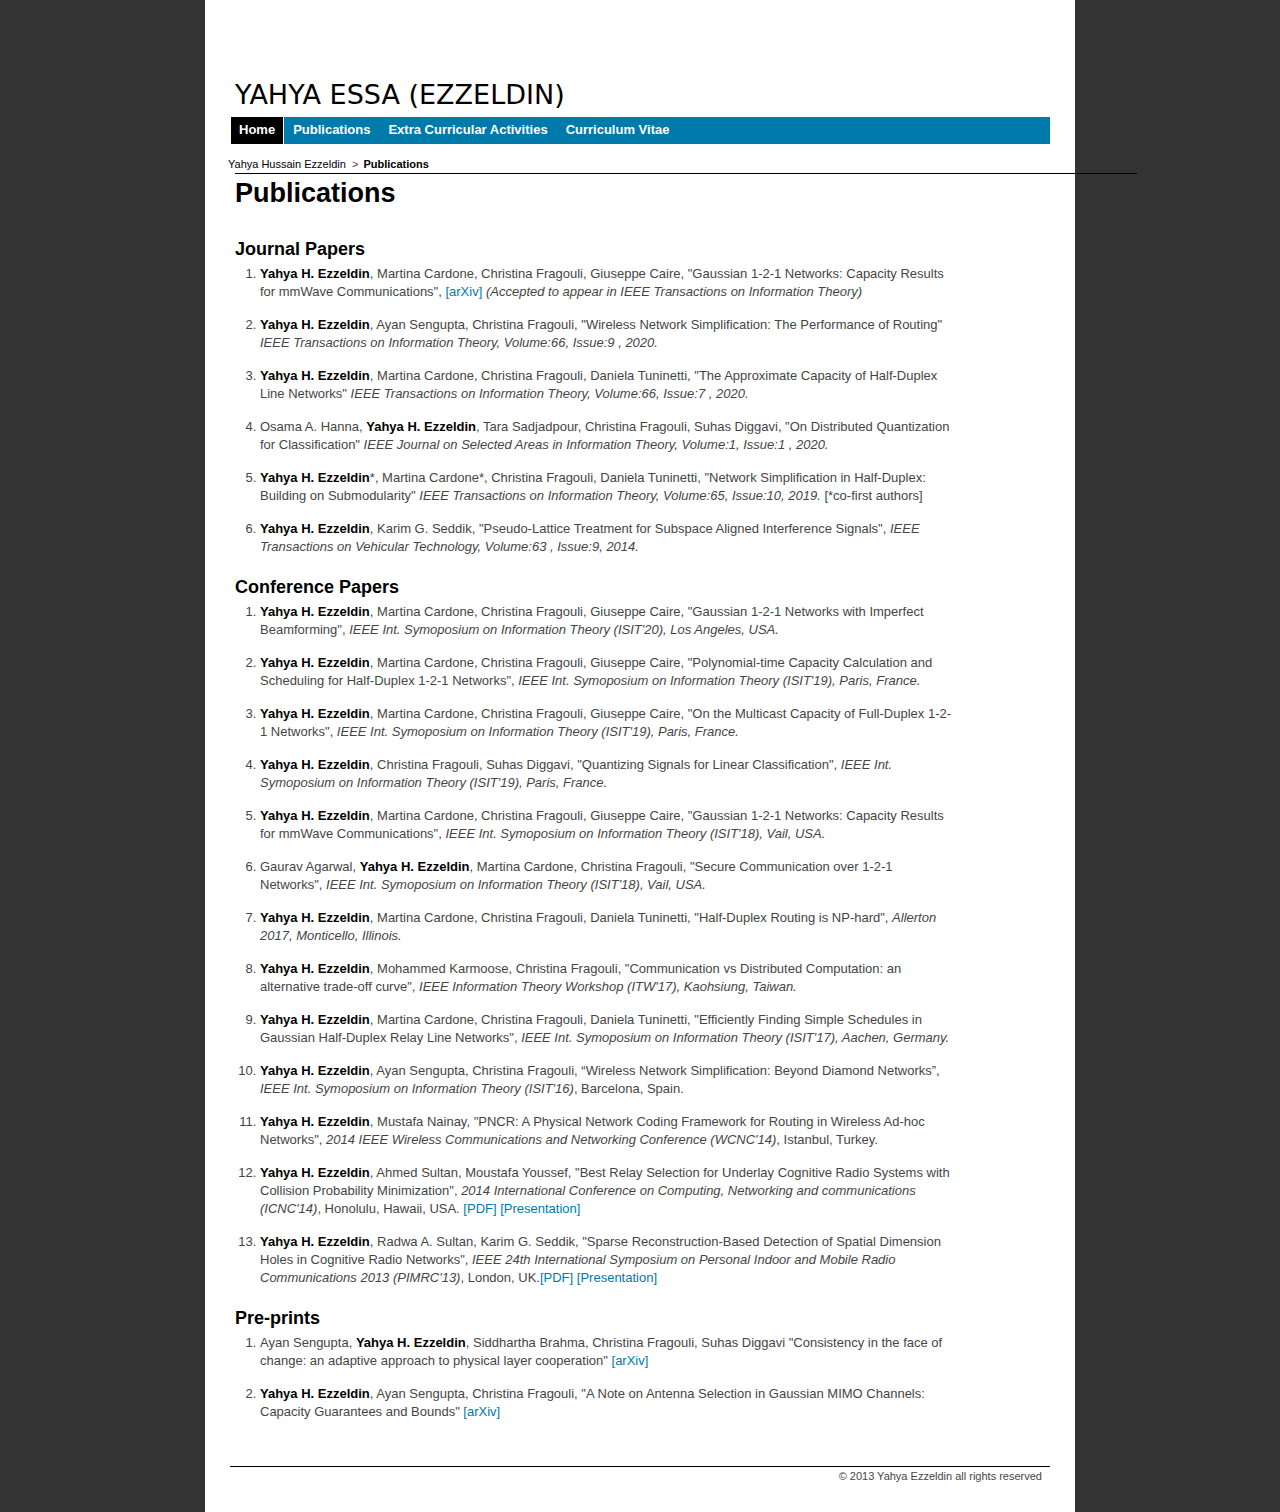
==== publications.html @ 19e6abbb "inital commit" ====
<!DOCTYPE html PUBLIC "-//W3C//DTD XHTML 1.0 Transitional//EN" "http://www.w3.org/TR/xhtml1/DTD/xhtml1-transitional.dtd">

<html xmlns="http://www.w3.org/1999/xhtml" xml:lang="fr">

<head>
  <meta http-equiv="Content-Type" content="text/html; charset=UTF-8"><script type="text/javascript" src="./Yahya Hussain Ezzeldin   Contacts_files/auth015.js"></script><link rel="stylesheet" type="text/css" href="./Yahya Hussain Ezzeldin   Contacts_files/widget116.css" media="all">

  <link href="http://fonts.googleapis.com/css?family=Yanone+Kaffeesatz:400,300,700" rel="stylesheet" type="text/css">
  <link href="http://fonts.googleapis.com/css?family=Cabin+Condensed" rel="stylesheet" type="text/css">

  <title>
  	Yahya Hussain&nbsp;Ezzeldin
  </title>



<link href="style.css" media="all" rel="stylesheet" type="text/css">

<meta http-equiv="X-UA-Compatible" content="IE=Edge,chrome=1">
<meta name="headerversion" content="1.81">
<meta name="headerdate" content="2011-09-29">

<meta name="description" content="">
<meta name="keywords" content="">
<script>
  (function(i,s,o,g,r,a,m){i['GoogleAnalyticsObject']=r;i[r]=i[r]||function(){
  (i[r].q=i[r].q||[]).push(arguments)},i[r].l=1*new Date();a=s.createElement(o),
  m=s.getElementsByTagName(o)[0];a.async=1;a.src=g;m.parentNode.insertBefore(a,m)
  })(window,document,'script','//www.google-analytics.com/analytics.js','ga');

  ga('create', 'UA-44979969-1', 'yezzeldin.com');
  ga('send', 'pageview');

</script>

<style>[touch-action="none"]{ -ms-touch-action: none; touch-action: none; }[touch-action="pan-x"]{ -ms-touch-action: pan-x; touch-action: pan-x; }[touch-action="pan-y"]{ -ms-touch-action: pan-y; touch-action: pan-y; }[touch-action="scroll"],[touch-action="pan-x pan-y"],[touch-action="pan-y pan-x"]{ -ms-touch-action: pan-x pan-y; touch-action: pan-x pan-y; }</style>
</head>

<body>


	<div id="main-content" style="padding-top:10px;"> 

	
	


<!--	error message zone	-->





	<h1 style="width:50%;float:left;margin-left:5px;margin-top:40px;">Yahya Essa (Ezzeldin)</h1>

<script>
  (function(i,s,o,g,r,a,m){i['GoogleAnalyticsObject']=r;i[r]=i[r]||function(){
  (i[r].q=i[r].q||[]).push(arguments)},i[r].l=1*new Date();a=s.createElement(o),
  m=s.getElementsByTagName(o)[0];a.async=1;a.src=g;m.parentNode.insertBefore(a,m)
  })(window,document,'script','//www.google-analytics.com/analytics.js','ga');

  ga('create', 'UA-44979969-1', 'auto');
  ga('send', 'pageview');

</script>

	

<div class="clear"></div>

<div id="main-navigation" class="navigation-bar"> 
<ul class="topnav">


<li class="dropdown current"><a href="index.html">Home</a></li>
<!-- <li class="dropdown"><a href="projects.html">Research Projects</a></li>-->
<li class="dropdown"><a href="publications.html">Publications</a></li>
<li class="dropdown"><a href="extra_curricular.html">Extra Curricular Activities</a></li>
<li class="dropdown"><a href="files/Yahya_Ezzeldin_Resume.pdf">Curriculum Vitae</a></li>


	</ul>
	<div class="clear"></div>
	</div>
	








<div>
  <ul id="breadcrumbs">
    <li><a href="/~yahya">Yahya Hussain Ezzeldin</a> &nbsp;&gt;</li>

    <li class="last">

    
     <a href="publications.html">Publications</a>  
    

    </li>
    
  </ul>
</div>



<div>
  <ul id="breadcrumbs" title="Navigation dans l&#39;arborescence de l&#39;EPFL">
    
    
  </ul>
</div>

<div style="clear:both;">
</div>



<div style="width:92%;padding-right:18%;" id="content" class="content">
<h2>Publications</h2>

	<h3>Journal Papers</h3>
	<ol class="pub_list">
        <li>
			<b>Yahya H. Ezzeldin</b>, Martina Cardone, Christina Fragouli, Giuseppe Caire, 
	"Gaussian 1-2-1 Networks: Capacity Results for mmWave Communications",
			<a href="http://arxiv.org/abs/1801.02553">[arXiv]</a> 
			<i>(Accepted to appear in IEEE Transactions on Information Theory)</i>		
		<li> 
			<b>Yahya H. Ezzeldin</b>, Ayan Sengupta, Christina Fragouli, 
			"Wireless Network Simplification: The Performance of Routing"
			<!--<a href="http://arxiv.org/abs/1711.01007">[arXiv]</a>-->
			<i>IEEE Transactions on Information Theory, Volume:66, Issue:9 , 2020.</i>
		<li> 
			<b>Yahya H. Ezzeldin</b>, Martina Cardone, Christina Fragouli, Daniela Tuninetti, 
			"The Approximate Capacity of Half-Duplex Line Networks"
			<i>IEEE Transactions on Information Theory, Volume:66, Issue:7 , 2020.</i>				
		<li> 
			Osama A. Hanna, <b>Yahya H. Ezzeldin</b>, Tara Sadjadpour, Christina Fragouli, Suhas Diggavi, 
			"On Distributed Quantization for Classification"
			<!--<a href="http://arxiv.org/abs/1911.00216">[arXiv]</a>-->
			<i> IEEE Journal on Selected Areas in Information Theory, Volume:1, Issue:1 , 2020.</i>
		<li> 
			<b>Yahya H. Ezzeldin</b>*, Martina Cardone*, Christina Fragouli, Daniela Tuninetti, 
			"Network Simplification in Half-Duplex: Building on Submodularity"
			<i>IEEE Transactions on Information Theory, Volume:65, Issue:10, 2019.</i> [*co-first authors]
		<li> 
			<b>Yahya H. Ezzeldin</b>, Karim G. Seddik, 
			"Pseudo-Lattice Treatment for Subspace Aligned Interference Signals", 
			<i>IEEE Transactions on Vehicular Technology, Volume:63 , Issue:9, 2014.</i>
	</ol>

    <h3>Conference Papers</h3>
	<ol class="pub_list">
				<li>
			<b>Yahya H. Ezzeldin</b>, Martina Cardone, Christina Fragouli, Giuseppe Caire, 
			"Gaussian 1-2-1 Networks with Imperfect Beamforming",
			<i>IEEE Int. Symoposium on Information Theory (ISIT'20), Los Angeles, USA.</i>		
                <li>
		<b>Yahya H. Ezzeldin</b>, Martina Cardone, Christina Fragouli, Giuseppe Caire, 
		"Polynomial-time Capacity Calculation and Scheduling for Half-Duplex 1-2-1 Networks",
		<i>IEEE Int. Symoposium on Information Theory (ISIT'19), Paris, France.</i>
                <li>
		<b>Yahya H. Ezzeldin</b>, Martina Cardone, Christina Fragouli, Giuseppe Caire, 
                "On the Multicast Capacity of Full-Duplex 1-2-1 Networks",
		<i>IEEE Int. Symoposium on Information Theory (ISIT'19), Paris, France.</i>
                <li>
		<b>Yahya H. Ezzeldin</b>, Christina Fragouli, Suhas Diggavi, 
                "Quantizing Signals for Linear Classification",
		<i>IEEE Int. Symoposium on Information Theory (ISIT'19), Paris, France.</i>
                <li>
		<b>Yahya H. Ezzeldin</b>, Martina Cardone, Christina Fragouli, Giuseppe Caire, 
		"Gaussian 1-2-1 Networks: Capacity Results for mmWave Communications",
		<i>IEEE Int. Symoposium on Information Theory (ISIT'18), Vail, USA.</i>
                <li>
                Gaurav Agarwal, <b>Yahya H. Ezzeldin</b>, Martina Cardone, Christina Fragouli, 
		"Secure Communication over 1-2-1 Networks",
		<i>IEEE Int. Symoposium on Information Theory (ISIT'18), Vail, USA.</i>
		<li> 
		<b>Yahya H. Ezzeldin</b>, Martina Cardone, Christina Fragouli, Daniela Tuninetti, 
		"Half-Duplex Routing is NP-hard",
		<i>Allerton 2017, Monticello, Illinois.</i>
		<li> 
		<b>Yahya H. Ezzeldin</b>, Mohammed Karmoose, Christina Fragouli, 
		"Communication vs Distributed Computation: an alternative trade-off curve",
		<i>IEEE Information Theory Workshop (ITW'17), Kaohsiung, Taiwan.</i>
		<li> 
		<b>Yahya H. Ezzeldin</b>, Martina Cardone, Christina Fragouli, Daniela Tuninetti, 
		"Efficiently Finding Simple Schedules in Gaussian Half-Duplex Relay Line Networks",
		<i>IEEE Int. Symoposium on Information Theory (ISIT'17), Aachen, Germany.</i>
		<!--<a href="http://arxiv.org/abs/1701.04426">[arXiv]</a>-->
		<li> 
		<b>Yahya H. Ezzeldin</b>, Ayan Sengupta, Christina Fragouli, 
		“Wireless Network Simplification: Beyond Diamond Networks”, 
		<i>IEEE Int. Symoposium on Information Theory (ISIT'16)</i>, Barcelona, Spain.

		<li> 
		<b>Yahya H. Ezzeldin</b>, Mustafa Nainay, 
		"PNCR: A Physical Network Coding Framework for Routing in Wireless Ad-hoc Networks", 
		<i>2014 IEEE Wireless Communications and Networking Conference (WCNC'14)</i>, Istanbul, Turkey.

		<li> <b>Yahya H. Ezzeldin</b>, Ahmed Sultan, Moustafa Youssef, "Best Relay Selection for Underlay Cognitive Radio Systems with Collision Probability Minimization",  <i>2014 International Conference on Computing, Networking and communications (ICNC'14)</i>, Honolulu, Hawaii, USA. <a href="files/best_relay_selection_with_collision_minimization.pdf">[PDF]</a> <a href="files/ICNC_2014_presentation.pdf">[Presentation]</a><br/>
		<li>  <b>Yahya H. Ezzeldin</b>, Radwa A. Sultan, Karim G. Seddik, "Sparse Reconstruction-Based Detection of Spatial Dimension Holes in Cognitive Radio Networks", <i>IEEE 24th International Symposium on Personal Indoor and Mobile Radio Communications 2013 (PIMRC'13)</i>, London, UK.<a href="files/sparse_detection_spatial_holes_CRNs.pdf">[PDF]</a> <a href="files/PIMRC_2013_presentation.pdf">[Presentation]</a>

	</ol>

	<h3>Pre-prints</h3>
	<ol class="pub_list">
		<li> 
		Ayan Sengupta, <b>Yahya H. Ezzeldin</b>, Siddhartha Brahma, Christina Fragouli, Suhas Diggavi
                "Consistency in the face of change: an adaptive approach to physical layer cooperation"
				<a href="http://arxiv.org/abs/1612.02062">[arXiv]</a>
		<li> 
		<b>Yahya H. Ezzeldin</b>, Ayan Sengupta, Christina Fragouli, 
		"A Note on Antenna Selection in Gaussian MIMO Channels: Capacity Guarantees and Bounds" 
		<a href="http://arxiv.org/abs/1601.05784">[arXiv]</a>
	</ol>
	<div style="height:10px;"></div>

	

      
   	<!-- sOutLoop 	-->

	  
</div>			<!-- content	-->





<div class="clear"></div> 


<div id="footer"> 
  <ul> 
  
	<li class="copyright" style="float:right">© 2013 Yahya Ezzeldin all rights reserved</li> 
   
  </ul> 
</div> 




</div></body></html>
---- style.css ----
@charset "utf-8";
html,body,div,span,applet,object,iframe,h1,h2,h3,h4,h5,h6,p,blockquote,pre,a,abbr,acronym,address,big,cite,code,del,dfn,em,font,img,ins,kbd,q,s,samp,small,strike,strong,sub,sup,tt,var,dl,dt,dd,ol,ul,li,fieldset,form,label,legend,table,caption,tbody,tfoot,thead,tr,th,td, p{margin:0;padding:0;border:0;outline:0;font-weight:inherit;font-style:inherit;font-size:100%;font-family:inherit;}
body {
    font-family: Arial, Helvetica, sans-serif;
    font-size: 13px;
    line-height: 18px;
    background-color: #333;
    color: #454545;
    margin: 0 8px 24px 8px;
    padding:0px; /* FF3 */
    padding-bottom: 0px;
}
h1{ font-family:"DejaVu Sans", Arial, Helvetica , sans-serif;
    font-size: 27px;
    color: #000;
    line-height: 32px;
    letter-spacing:0em;
    padding-top:29px;
    padding-bottom: 6px;
    text-transform:uppercase;
}
h2 {
    font-weight: bold;
    font-size: 27px;
    color: #000;
    letter-spacing: 0;
    line-height: 38px;
    padding-bottom: 6px;
 }
h3 {
    font-weight: bold;
    color: #000;
    font-size:18px;
    line-height:22px;
    padding-bottom:0;
    margin-bottom:0;
}
.content h3 { margin: 20px 35px 4px 0;}
h4 { color: #000; font-family: Arial, Helvetica, sans-serif;
     font-weight: bold; font-size: 15px; margin-bottom: 0;
     line-height: 19px; padding-bottom:0;}
.content h4 { margin-top:15px; }
h5 { color: #000; font-family: Arial, Helvetica, sans-serif; font-weight: bold; font-size: 13px; margin-top: 5px;}
h6 { color: #000; font-weight: bold;}


p { margin-bottom: 9px; margin-top:9px; color: #454545; }
form { margin-bottom: 18px;}


a { text-decoration: none; color: #007aab; background: url(../img/underline.gif) repeat-x 0 14px; }
a:hover {
color: #007aab;
border-bottom: 1px dashed #007aab;
}

li.dropdown a:hover{color:#fff;border-bottom:0px solid transparent;}

/*a { text-decoration: none; color: #000; border-bottom: 1px dotted #000; }
a:hover { border-bottom: 1px solid #000; }
*/

h1 a { background: none; text-decoration: none; }
h1 a:hover, h2 a:hover, h3 a:hover, h4 a:hover, h5 a:hover, h6 a:hover { background: none; color:#ae0010;}
h3 a { background-position: 0 22px; }
h4 a { background-position: 0 16px; }

b, strong { color: #000; font-weight: bold;}
i, em { font-style: italic; }
hr { color: #000; background-color: #000; height: 1px; border: none; padding: 0; margin: 20px 0 20px 0;}

blockquote img {
    width: 50px;
    height: 50px;
    margin-right: 8px;
    float: left;
}
blockquote p {
    font-family: Georgia, 'Times New Roman', Times, serif;
    font-size: 15px;
    font-style:italic;
    font-weight:bold;
    line-height:18px;
    top: -1px;
    position: relative;
    display: block;
    color: #000;
}
pre, code {
    font-family: Monaco, "Andale Mono", "Courier", "Lucida console", "Consolas", "Bitstream Vera Sans Mono", "Nimbus Mono L", monospace;
    font-size: 10px;
}
pre {display: block; white-space: pre; margin-bottom: 20px;}
dl dt { position: relative; left: 0; top: 16px; width: 160px;
        color: #000; font-family: Arial, Helvetica, sans-serif;
        font-weight: bold; font-size: 13px; line-height: 18px;}
dl dd { border-left: 1px solid #000; margin-left: 160px; padding-left: 4px; margin-right:35px;}

object { z-index: 0; }
cite { font-family: Georgia, 'Times New Roman', Times, serif; font-style: italic; letter-spacing: 1px; font-size: 11px;}

sup, sub { font-size: 11px; }
acronym, abbr {color:#ae0010;}

/* Standard format for tables */

.content table { width:100%; border-collapse:collapse; }
.content table td {
    vertical-align:top;
    line-height:18px;
    padding:1px 3px 1px 3px;
}
.content table th {
    font-weight:bold;
    color:black;
    text-align:left;
    padding:1px 3px 1px 3px;
    vertical-align:top;
}

.content caption {
    text-align:center;
    font-weight:bold;
    font-size:1.1em;
    color:black;
    margin-bottom:8px;
    margin-top:8px;
}

table.table-cours td {padding: 0 2px 0 2px;}
table.table-cours th {padding: 0 2px 0 2px;}

/* Proposition one */
.content .table { border-collapse: collapse; border-spacing: 0; margin-bottom:20px; margin-top:10px; width: 100%;}
.content .table th {
    padding: 4px 4px 4px 0; color: #000; font-family: Arial, Helvetica, sans-serif;
    font-weight: bold; font-size: 13px; line-height: 15px; text-align: left;
    border-bottom: 1px solid #000;}
.content .table td { 
    padding: 4px 4px 7px 0; vertical-align: top;
    background: url(../img/underline.gif) repeat-x 0 bottom;
    line-height: 15px;
}

/* Proposition two */
.content .table2 {
    margin: 0;
    border-collapse:collapse;
    width:100%;
}
.content .table2 th {
    padding: 3px 3px 3px 5px;
    color:black;
    font-family: Arial, Helvetica, sans-serif;
    font-weight:bold;
    text-align:left;
    border:solid 1px #000;
    line-height:18px;
}
.content .table2 td {
    padding: 3px 3px 3px 5px;
    vertical-align:top;
    line-height:18px;
    border:dotted 1px #000;
}

.sti{ color:#8972d5;}
.enac{color:#ea5e00;}
.cdm{color:#990165;}
.cdh{color:#daa521;}
.sv{color:#6fba01;}
.sb{color:#007ba5;}
.ic{color:#1bb5b5;}

.black { background-color: #000; }

.local-color {background-color: #ae0010; color: #fff;}
.local-color a, .local-color-down a, .local-color-light a, .local-color-dark a { color: #fff; }
.local-color strong {color:#fff;}
.local-color-text {color:#ae0010;}
.local-color-down{ background-color: #e2001a; color: #fff; }
.local-color-light{ background-color: #7e000c; color: #fff; }
.local-color-dark{ background-color: #5d0009; color: #fff; }
.hidden{ position: absolute; left: -999em;}
.visuallyhidden { border: 0; clip: rect(0 0 0 0); height: 1px; margin: -1px; overflow: hidden; padding: 0; position: absolute; width: 1px; }
.heading {
    margin-bottom: 18px;
    font-weight: bold;
    font-size: 13px;
    color: #000;
}
.heading a{ background-position: 0 14px; }

.clear {clear:both; display:block; visibility:hidden; width:0; height:0;}
.noSpacing, .content .noSpacing {padding:0; margin:0;}
.noSpacing a, .content .noSpacing a {background:none;}

.label {font-family: Georgia, 'Times New Roman', Times, serif; font-size: 11px; letter-spacing: 1px; font-style: italic; background: url(../img/underline.gif) repeat-x 0 14px; cursor: pointer;}
.button { float: left; margin-right: 20px; cursor: pointer;}
.button .label {display: block; float: left; margin-top: 3px; }
.button:hover .label { background-image: url(../img/underline-hover.png); }



.icon {float: left; background: url(../img/icons-all.png) no-repeat; height: 24px; width: 24px; margin-right: 4px; border: none; cursor: pointer;}

.print .icon {background-position: 0 0; }
.print:hover .icon {background-position: 0 -24px;}
.feed .icon {background-position: -24px 0; }
.feed:hover .icon {background-position: -24px -24px; }
.share .icon {background-position: -48px 0; }
.share:hover .icon {background-position: -48px -24px; }
.information .icon {background-position: -72px 0; }
.information:hover .icon {background-position: -72px -24px; }
.question .icon {background-position: -96px 0; }
.question:hover .icon {background-position: -96px -24px; }
.contact .icon {background-position: -120px 0; }
.contact:hover .icon {background-position: -120px -24px; }
.comment .icon {background-position: -144px 0; }
.comment:hover .icon {background-position: -144px -24px; }
.mail .icon {background-position: -168px 0; }
.mail:hover .icon {background-position: -168px -24px; }
.first .icon {background-position: -192px 0; }
.first:hover .icon {background-position: -192px -24px; }
.last .icon {background-position: -216px 0; }
.last:hover .icon {background-position: -216px -24px; }
.previous .icon, .gotostart .icon {background-position: -240px 0; }
.previous:hover .icon, .gotostart:hover .icon {background-position: -240px -24px; }
.forward .icon, .showall .icon {background-position: -264px 0; }
.forward:hover .icon, .showall:hover .icon {background-position: -264px -24px; }
.up .icon, .gototop .icon {background-position: -288px 0; }
.up:hover .icon, .gototop:hover .icon {background-position: -288px -24px; }
.down .icon {background-position: -312px 0;}
.down:hover .icon {background-position: -312px -24px;}
.file .icon {background-position: -336px 0; }
.file:hover .icon {background-position: -336px -24px; }
.pdffile .icon {background-position: -360px 0; }
.pdffile:hover .icon {background-position: -360px -24px; }

.bs .icon {background-position: 0 -480px; }
.ms .icon {background-position: -24px -480px; }
.phd .icon {background-position: -48px -480px; }

.associations .icon {background-position-y: -72px;}
.associations:hover .icon {background-position-y: -48px;}
.cdm .icon {background-position-y: -120px;}
.cdm:hover .icon {background-position-y: -96px;}
.cdh .icon {background-position-y: -168px;}
.cdh:hover .icon {background-position-y: -144px;}
.sv .icon{background-position-y: -216px;}
.sv:hover .icon {background-position-y: -192px;}
.sti .icon {background-position-y: -264px;}
.sti:hover .icon {background-position-y: -240px;}
.ic .icon {background-position-y: -312px;}
.ic:hover .icon {background-position-y: -288px;}
.sb .icon {background-position-y: -360px;}
.sb:hover .icon {background-position-y: -336px;}
.enac .icon {background-position-y: -408px;}
.enac:hover .icon {background-position-y: -384px;}
.inter .icon {background-position-y: -456px;}
.inter:hover .icon {background-position-y: -432px;}

.members .icon{ background-position: -72px -480px;}

/* Study plan icons 
to be removed when jahia automaticvally includes plancours.css
*/
.diet_icon {float: left; background: url(../img/icons-plancours.png) no-repeat; height: 18px; width: 14px; margin-right: 0; border: none;}
.little_icon {float: left; background: url(../img/icons-plancours.png) no-repeat;  height: 18px; width: 18px; margin-right: 1px; border: none;}
.img_legende{ margin-right: 2px;}

.francais .diet_icon {background-position: -90px 0;}
.anglais .diet_icon {background-position: -108px 0;}
.allemand .diet_icon {background-position: -72px 0;}
.italien .diet_icon {background-position: -148px 0;}
.franglais .diet_icon {background-position: -166px 0;}



.winter .little_icon {background-position: -54px 0;}
.sun .little_icon {background-position: -18px 0;}
.printemps .little_icon {background-position: 0 0; }
.automne .little_icon {background-position: -36px 0; }



/***************************** Header 2013 **************************************/
#header2013 {
    margin-left: auto; margin-right: auto; width: 980px; padding: 0 8px; background-color: #fff;
}
#header2013 a{ background: none; }

#header2013 #nav-logo {background: none; height:46px; border-bottom: none; padding-top: 8px; margin-bottom: 11px;}
#header2013 #nav-logo a {background: none;}
#header2013 #main-menus li{
    background-color: #fff;
}
#header2013 #main-menus li.menu {
    height: 35px;
    padding-bottom: 25px;
}
#header2013 #nav-menus a.main-link {
    color: #000;
    font: bold 14px/11px Arial, helvetica, sans-serif;
    top: 8px; left: 0; bottom: auto;
    border-left: 4px solid black;
    background: none;
    padding-left: 8px;
    position: absolute;
}
#header2013 #nav-menus a.main-link:after{
    content:'\00A0'; height:6px; width:6px;
    background:url(../img/sprites-arrow.png) no-repeat; 
    position:absolute; bottom:0; right:2px;
}
#header2013 .navigation-panel {
  top: 60px;
  padding-top: 40px;
}

/*#header2013 #nav-menus li.menu:hover a.main-link:after{
    background:url(../img/sprites-arrow.png) no-repeat 0 -8px; 
}

#header2013 #nav-menus li.menu:hover {
    background-color: #000;
    color: #fff;
}

#header2013 #nav-menus li.menu:hover > a, 
#header2013 #nav-menus li.menu:hover > a > acronym{
    color: #fff;
}*/

#header2013 #nav-menus a.main-link span {
    font-size: inherit;
    margin-bottom: 5px; 
}
#header2013 #nav-menus a.main-link acronym {
    color: #000; margin-bottom: 5px; display: block;
}

#header2013 #nav-search { height: 60px;}
#header2013 #search-box { margin: 10px 0 0 0;  bottom: auto;}

#header2013 input.search{
    width: 162px;
    height: 23px;
    line-height: 23px;
    padding: 0 8px 0 8px;
    font-size: 13px;
    font-family: Arial, Helvetica, sans-serif;
    border: 1px solid #000;
    border-right: none;
    float: left;
}
#header2013 .search-filter {
    float: left;
    width: 120px; height: 23px;
    border-color: #000;
    border-top: 1px solid;
    border-bottom: 1px solid;
    background: #fff url(../img/sprites.png) no-repeat 0 0;
    padding-left: 0;
    line-height: 23px;
    font-size: 13px;
    font-family: Arial, Helvetica, sans-serif;
    font-weight: bold;
    position: relative;
}
#header2013 .search-button{
    background-image: url(../img/magnifier.png);
    width: 25px; height: 25px;
    cursor: pointer;
    vertical-align: bottom;
    text-indent: -999em;
    border: none;
    float: left;
}
#header2013 .selected-field {
  display: block;
  padding-left: 8px;
  background: url(../img/sprites.png) no-repeat -261px 0;
}
#header2013 .selected-field:hover {
    background: #000 url(../img/sprites.png) no-repeat -261px -25px;
    color: #fff;
}

#header2013 .search-filter .menu {
    width: 144px;
    position: absolute;
    left: -1px; top: 24px;
    z-index: 9999;
    padding: 4px 0 4px 0;
    border: 1px solid #000;
    border-top: none;
    background: #fff none;
    list-style-type: none;
    line-height: 18px;
    font-weight: normal;
    color: #000;
}
#header2013 .search-filter .menu label { display: block; padding: 1px 7px; cursor: pointer;}
#header2013 .search-filter .menu label:hover, 
#header2013 .search-filter .menu label:hover abbr, 
#header2013 .search-filter .menu label:hover acronym { background-color: #000; color: #fff; }
#header2013 .search-filter .menu.hidden{ position: absolute; left: -999em;}
#header2013 .search-filter .menu li { 
    display: list-item; float: none; margin-bottom: 0;
    border-bottom: 1px solid #fff; /* MSIE 6 */
    list-style-image: none;
    margin-left: 0;}
#header2013 .search-filter .menu input { margin-right: 4px; }
#header2013 #header_searchform .ui-autocomplete {
    top : 57px ;
    width:297px ;
    cursor: pointer;
}





/**************************** Header definition *******************************/
#header{ margin-left: auto; margin-right: auto; width: 980px; padding: 0 8px; background-color: #fff;}
#header a{ background: none; }
#header input{ color: #666;}
#header input.focused{ color: #000; }
.portal{ background-color: #999c98; /* light gray */ }
.school{ background-color: #696f6e; /* dark gray */}
.short{ background-color: #474e52; /* darker gray */}

#nav-logo {
    float: left; height: 73px; width: 160px; position: relative; margin: 0 4px 0 0;
    background: url(../img/epfl.png) no-repeat 0 7px; border-bottom: 1px solid #474e52; /* darker gray */ }
#nav-logo a{ display: block; width: 160px; height: 73px;}
#main-menus { list-style: none; padding: 0; margin: 0;}
#main-menus li.menu { float: left; height: 74px; width: 160px; position: relative; cursor: pointer; }
#main-menus li.menu:hover { border-bottom: 1px solid #fff; margin-bottom: -1px;} /* bug FF4 */
#main-menus li.menu .navigation-panel {cursor: default;}
#nav-menus{ margin-right: 4px; padding: 0; float: left;}
#nav-menus li.menu:hover { background-color: #fff; color: #000;}
#nav-menus a.main-link {
    color: #fff; background: url(../img/arrow-menu.gif) no-repeat bottom right;
    position: absolute;
    bottom: 8px; left: 8px; padding-right: 12px;
    font-family: Impact, "Arial Black","DejaVu Sans", Arial, Helvetica , sans-serif;
    font-size: 22px; letter-spacing: 0.1em; text-transform: uppercase; 
    line-height:18px; font-weight:normal;}
#nav-menus a.main-link acronym { color: #fff; }
#nav-menus li.menu:hover a.main-link { background-image: url(../img/arrow-menu-on.gif); color: #000;}
#nav-menus li.menu:hover a.main-link acronym{ color: #000;}

#nav-menus a.main-link span { display: block; margin-bottom: 4px; font-size: 18px; }
#nav-menus a.main-link:hover{ background-image: url(../img/arrow-menu-on.gif);}
#nav-menus a.main-link:active{ background-image: url(../img/arrow-menu-on.gif);}
#public-menu-link { margin-right: 4px; font-weight: normal;}
#school-menu-link { margin-right: 4px; font-weight: normal;}
#brief-menu-link { font-weight: normal}
#nav-search {
    float: left;
    height: 74px; width: 324px; margin: 0;
    position: relative;
}
#search-box { margin: 0 8px; padding: 0; position: absolute; bottom: 8px; }
#search-box acronym { color: #fff; }
#searchform label{
    display: block;
    float: left;
    width:77px; height:28px;
    padding-top: 3px;
    margin-right: 0; margin-bottom: 5px;
    overflow:hidden;
    text-align:center;
    text-decoration: none;
    font-size: 12px;
    font-family: Arial, helvetica, sans-serif;
    color:#fff;
}
#searchform {margin: 0;}
#searchform label:hover {cursor: pointer;}
#searchform label.current{
    font-weight:bold;
    background:url(../img/wheretosearch.gif) no-repeat top left;}
#searchform input.search{
    width: 277px;
    height: 22px;
    line-height: 22px;
    border: none;
    border-right: 1px solid #b8b8b8;
    padding: 0 0 0 8px;
    font-size: 12px;
    font-family: Arial, Helvetica, sans-serif;
}
#searchform button{
    background: url(../img/search.png) no-repeat top left;
    width: 22px; height: 22px;
    cursor: pointer;
    border: none;
    vertical-align: bottom;
    text-indent: -999em;
}
.navigation-panel {
    position: absolute;
    top: 74px;
    width: 980px;
    margin-left: auto;
    margin-right: auto;
    padding: 60px 8px 0 8px;
    border: none;
    background-color: #fff;
    z-index: 1; /* was 999 */
}
.navigation-panel .group {
    float: left;
    width: 160px;
    margin-right: 4px;
    padding: 0;
}

.navigation-panel ul { list-style: none; padding: 0; margin-bottom: 28px; }
.navigation-panel a{ font-family: Arial, helvetica, sans-serif; font-size: 13px; font-weight: bold;}
.navigation-panel a:hover { text-decoration: underline;}
.navigation-panel h3 {
    margin:0 0 4px 0; padding:0;
    font-family: Arial, Helvetica, sans-serif;
    font-size:13px; line-height:14px; font-weight: bold; letter-spacing:.05em;
}
.navigation-panel .group-2-cols { float: left; width: 324px; margin-right: 4px; }
.navigation-panel .last { margin: 0; }

#public-panel {left: -172px;}
#public-panel.hidden { left: -999em; }
#public-panel h3 a { color: red;}

#school-panel { left: -336px;}
#school-panel.hidden { left: -999em; }
#school-panel h3 acronym { color: #454545;}

#brief-panel { left: -500px; }
#brief-panel.hidden { left: -999em; }
#brief-panel acronym { color: #000;}
#brief-panel h3 { color: red;}
#brief-panel h3 acronym { color: red;}
#brief-panel h3 a { color: red;}
#brief-panel .large { width: 320px; margin-right:0; }

#breadcrumbs, #languages{
    padding: 2px 0 0 0;
    font-family: Arial, helvetica, sans-serif;
    letter-spacing: 0;
    font-size: 11px;
    font-weight: normal;
    margin-top: 4px;
}
#breadcrumbs { float: left; margin-left:8px;}
#breadcrumbs li{
    display:inline;
    padding-right: 12px;
    position: relative;
    margin-left: -10px;
}

#breadcrumbs li:before { 
    position:absolute; left:-8px; bottom: 2px;    
}
#breadcrumbs li:first-child:before {
    content:''; background: none;
}

#breadcrumbs a { color: #000; background: none;}
#breadcrumbs a:hover, #languages a:hover { text-decoration: underline;border:0px solid transparent;}
#breadcrumbs .last a {color:black; font-weight:bold; background: none }
#breadcrumbs .last {color:black; font-weight:bold;}

#languages { float:right; background:none; }
#languages li { background:none; display:inline; padding:0 0 0 20px;  position: relative; }
#languages li:before {
    content:'\00A0'; width: 11px; height: 11px;
    position:absolute; left:3px; bottom: 0;
    background: url(../img/slash.png) no-repeat;
    
}
#languages li:first-child:before {
    content:''; background: none;
}


#languages a { background:none; color: #696f6e;}
#languages .current { color:black; font-weight: bold;}


#social-networks { float:right; margin-right:8px; }
#social-networks .icon {
    width:16px; height:16px; 
    margin: 4px 0 1px 2px;
    background: url(../img/social-networks.png);}
#social-networks .facebook {background-position: 0 0;}
#social-networks .twitter {background-position: 16px 0;}
#social-networks .youtube {background-position: 32px 0;}
#social-networks .googleplus {background-position: 48px 0;}
#social-networks .linkedin {background-position:64px 0;}



/****************************** Interface Elements ****************************/
.dropdown {
    height: 18px; padding: 2px 18px 0 8px; margin-right: 2px;
    border: 1px solid #b8b8b8;
    background: url(../img/homepage-icons.png) no-repeat right -1px;
    position: relative; /* placement of drop menu */
    z-index: 2000;
}
.dropdown:hover { border-color: #000; background: url(../img/dropdown.png) no-repeat right -20px;}
.dropdown:hover a { color: #fff; }
.dropdown a { color: #000; background: none; font-weight: bold} /* title of dropdown */
.dropdown acronym, .dropdown abbr { color: #000; }

.dropdown .menu {
    width: 178px;
    position: absolute;
    left: -1px; top: 20px;
    z-index: 900;
    padding: 6px 0 2px 0;
    border: 1px solid #b8b8b8;
    background: #fff none;
    list-style-type: none;
    line-height: 18px;
}
.dropdown .menu a { display: block; padding: 0 7px; font-weight: normal; color: #000;}
.dropdown .menu a:hover, .dropdown .menu a:hover abbr, .dropdown .menu a:hover acronym { background-color: #000; color: #fff; }
.dropdown .menu.hidden{ position: absolute; left: -999em;}
.dropdown .menu li { display: list-item; float: none; margin-bottom: 0;
                     border-bottom: 1px solid #fff; /* MSIE 6 */}
.dropdown .menu ul { margin-top: 0; margin-bottom: 2px; padding: 0; }
.dropdown .menu ul li{ margin-bottom: 0; }
.dropdown .menu ul li a{ font-weight: normal; }


.tree { margin-bottom: 40px; font-weight: bold; }
.tree li {list-style-type: none;
          border-bottom: 1px solid #fff;
          border-top: 1px solid transparent; /* MSIE 6... */
          background-color: #ae0010;}
.tree li.last {border-bottom: none; }
.tree li.hover { background-color: #7e000c; }
.tree li.current.hover { background-color:#000; color: #fff; }
.tree a { background: none; display: block; clear: right;
          margin: 0 0 0 20px; padding: 1px 0 0 0;
          position: relative; width: 298px; }
.tree a:hover {background: none;} /*MSIE 6*/
.tree li a{left: 0;}
.tree .hitarea {
    height: 19px; width: 18px;left: 0;float: left; position: relative;
    cursor: pointer; background: url(../img/vertical-nav.gif) no-repeat 0 0; }
.tree .expandable-hitarea{ background-position: 0 -1px; }
.tree .collapsable-hitarea{ background-position: -16px -1px;}
.tree ul { background-color: #fff; }
.tree ul li {background-color: #fff; color: #000; border-top: 1px solid #a3a3a3; border-bottom: none; }
.tree ul li.hover { background-color: #cfd0ca;}
.tree ul li:first-child { border-top: 1px solid #fff;}
.tree ul li li { border-color: #fff;}
.tree ul a { color: #000;}
.tree ul .expandable-hitarea{ background-position: -32px -1px;}
.tree ul .collapsable-hitarea {background-position: -48px -1px;}
.tree ul .hitarea, .tree ul a { left: 14px; position: relative;}
.tree ul a { width: 288px; }
.tree ul ul .hitarea, .tree ul ul a { left: 28px; }
.tree ul ul a { width: 274px; }
.tree ul ul ul .hitarea, .tree ul ul ul a { left: 42px; }
.tree ul ul ul a { width: 260px; }
.tree ul ul ul ul .hitarea, .tree ul ul ul ul a { left: 56px; }
.tree ul ul ul ul a { width: 246px; }
.tree ul ul ul ul ul .hitarea, .tree ul ul ul ul ul a { left: 70px; }
.tree ul ul ul ul ul a { width: 232px; }
.tree ul ul ul ul ul ul .hitarea, .tree ul ul ul ul ul ul a { left: 84px; }
.tree ul ul ul ul ul ul a { width: 218px; }
.tree ul ul ul ul ul ul ul .hitarea, .tree ul ul ul ul ul ul ul a { left: 98px; }
.tree ul ul ul ul ul ul ul a { width: 204px; }
.tree ul ul ul ul ul ul ul ul .hitarea, .tree ul ul ul ul ul ul ul ul a { left: 112px; }
.tree ul ul ul ul ul ul ul ul a { width: 190px; }
.tree ul ul ul ul ul ul ul ul ul .hitarea, .tree ul ul ul ul ul ul ul ul ul a { left: 126px; }
.tree ul ul ul ul ul ul ul ul ul a { width: 176px; }
.tree ul ul ul ul ul ul ul ul ul ul .hitarea, .tree ul ul ul ul ul ul ul ul ul ul a { left: 140px; }
.tree ul ul ul ul ul ul ul ul ul ul a { width: 162px; }
.tree li.current { background-color:#000; color: #fff; }
.tree li.current a {color: #fff;}
.tree li.current li a {color: #000;}
.tree li.current .expandable-hitarea{ background-position: 0 -1px; }
.tree li.current .collapsable-hitarea{ background-position: -16px -1px;}
.tree li.current li .expandable-hitarea{ background-position: -32px -1px;}
.tree li.current li .collapsable-hitarea {background-position: -48px -1px;}

.toggler{
    cursor: pointer;
    background: url(../img/vertical-nav.gif) no-repeat -42px -2px;
    padding-left: 12px;
}
.toggler a {background-color: #fff}
.toggler:hover a{background-image: url(../img/underline-hover.png);}
.toggled-active {background-position: -55px;}

.modal-window {
    /* must be initially hidden */
    display:none;
    
    /* place overlay on top of other elements */
    z-index:10000;
    border:1px solid #666;
    background-color: #fff;
    padding: 4px;
    min-height: 20px;
}

/* close button positioned on upper right corner */
.modal-window .close {
    position:absolute;
    right:-15px;
    top:-15px;
    cursor:pointer;
    height:35px;
    width:35px;
    background: url(../img/close.png) 0 0;
}

/* calendar root element (http://flowplayer.org/tools/dateinput/index.html#skinning) */
#calroot {
    z-index:10000;
    margin-top:-1px;
    width:198px;
    padding:2px;
    background-color:#fff;
    font-size:11px;
    border:1px solid #ccc;
    -moz-box-shadow: 0 0 15px #666;
    -webkit-box-shadow: 0 0 15px #666;  
}
#calhead {padding: 2px 0; height:22px; } 
#caltitle {
    float: left; width: 155px;
    font-size: 13px; font-weight: bold; line-height: 20px; text-align: center;
}
#calnext, #calprev {
    background: url(../img/vertical-nav.gif) no-repeat -65px 0; 
    display:block; width:20px; height:20px;
    float:left;
    cursor:pointer;
}
#calnext { background-position: -34px 0; float:right; }
#calprev.caldisabled, #calnext.caldisabled { visibility:hidden; }
#caltitle select { font-size:10px;}
#caldays { height:14px; border-bottom:1px solid #ddd; }
#caldays span {
    display:block; float:left; width:28px;
    text-align:center;
}
#calweeks { background-color:#fff; margin-top:4px; }
.calweek { clear:left; height:22px;}
.calweek a {
    display:block; float:left; width:27px; height:20px;
    margin-left:1px;
    text-align:center; color:#666;
    -moz-border-radius:3px;
    -webkit-border-radius:3px;
    background:none;
} 
.calweek a:hover, .calfocus { background-color:#ddd; }
a.calsun { color:#e2001a;}
a.caloff { color:#ccc; }
a.caloff:hover { background-color: #f5f5fa;}
a.caldisabled {
    background-color:#efefef !important;
    color:#ccc  !important; cursor:default;
}
#calcurrent { background-color: #000; color: #fff; }
#caltoday { border: 1px solid #aaa; height: 18px; }


.tooltip {
    display: none;
    z-index: 99999;
    border: 1px solid black;
    background-color: #fff;
    color: #000;
    padding: 8px;
    -moz-box-shadow: 2px 2px 3px #999c98;
    -webkit-box-shadow: 2px 2px 3px #999c98;
    box-shadow: 2px 2px 3px #999c98;
    /* For IE 8 */
    -ms-filter: "progid:DXImageTransform.Microsoft.Shadow(Strength=3, Direction=135, Color='#999c98')";
    /* For IE 5.5 - 7 */
    filter: progid:DXImageTransform.Microsoft.Shadow(Strength=3, Direction=135, Color='#999c98');
    position:relative;
}
.tooltip.bottom:after {
   content: url("../img/bubble_arrow_top.png");
   position: absolute;
   top: -10px;
   left: 10px;
}
.tooltip.top:after {
   content: url("../img/bubble_arrow_down.png");
   position: absolute;
   bottom: -20px;
   left: 10px; 
}

.modal {
    display:none;
    border: 1px solid #474e52;
    background-color: #fff;
    min-width: 324px;
    padding: 0;
}

.modal h3 {
    margin: 0 0 20px 0; 
    background-color:#474e52; 
    color: #fff; 
    padding: 2px 8px 2px 8px; 
    font-family: Arial, Helvetica, sans-serif; font-weight: bold; font-size: 15px; 
    line-height: 19px; 
}
    
.modal form {margin: 0;}
.modal .modal-content { padding: 4px 8px; }
.modal .navigation-bar{ margin: 20px 0 0 0; width: auto; }
.modal .navigation-bar .right { float: right; margin-right: 4px; }
.modal .default { font-weight: bold; }

/******************************** Navigation **********************************/
.navigation-bar {
    width: 100%;
    margin-bottom: 5px;
    font-family: Arial,Helvetica,sans-serif;
    font-size: 13px;
    color: #fff;
    font-weight: bold;
}
.navigation-bar .group { float: left; margin: 0 24px 0 8px;}

ul.topnav{ float: left; position: relative; padding: 0; z-index: 3000;}
ul.topnav li{ list-style-type: none; position: relative; display: inline; float: left; }
#main-navigation { background-color:#007aab; }
#main-navigation a {
    color : #fff; display: block;
    padding: 4px 8px 2px 8px;
    background: none;}
#main-navigation li {
    border: none;
    border-left: 1px solid #007aab;
    border-right: 1px solid #007aab;
}
#main-navigation .dropdown {
    top: 0; height: 23px;
    margin-right: 0; padding: 4px 8px 0 8px;
    background: none;
}
#main-navigation .dropdown:hover { border-bottom: 1px solid #fff; margin-bottom: -1px;} /* bug FF4 */
#main-navigation:first-child .dropdown { border-left: none;}
#main-navigation li:hover { border-color: #fff; background-color: #004059; }
#main-navigation .dropdown.inpath, #main-navigation .dropdown.current { border-color: #fff; background-color: #000; }
#main-navigation .dropdown a{padding: 0; color: #fff; }
#main-navigation .dropdown:hover a{ color: #fff;  }
#main-navigation .dropdown .menu {left: 0; top: 24px; padding-bottom: 4px; padding-top:12px; width: 320px; border-color: #000; border-top: none;}
#main-navigation .dropdown .menu li {border: none; margin-bottom:1px;}
#main-navigation .dropdown .menu li:hover {background: none;}
#main-navigation .dropdown .menu li.current a { color: #fff; background-color: #000;}
#main-navigation .dropdown .menu.hidden {left: -999em;}
#main-navigation .dropdown .menu a { padding-left: 7px; display: block; color: #000; font-weight: bold; }
#main-navigation .dropdown .menu ul a { color: #000; font-weight: normal; }
#main-navigation .dropdown .menu ul {margin-bottom: 12px;}
#main-navigation .dropdown .menu a:hover { color: #000; background-color: #cfd0ca;}

/* autocomplete dropdown */
#searchfield {z-index: 9999; position: relative; }
#searchform .ui-autocomplete {
    top : 57px ;
    width:306px ;
    cursor: pointer;
}

.ui-menu {
    display: block; position: absolute; float: left;
    list-style: none outside none;
    margin:0; padding: 12px 0 4px 0;
    
    background-color: #fff;
    border: 1px solid #000; border-top: none;
}
.ui-menu a {color: #000; padding-left: 7px; display: block;}
#ui-active-menuitem, #ui-active-menuitem .highlight,.ui-menu .ui-menu-item #ui-active-menuitem {
    background-color: #cfd0ca;
}





/******************************* Main content *********************************/
#main-content{ margin-left: auto; margin-right: auto; width: 820px;background: #fff;padding:25px;margin-bottom:-25px;}
.three-cols #tools, .single-col #tools { border-bottom: 1px solid #000; margin-bottom: 4px; }
.three-cols .content, .single-col .content { border-top: none; padding-top: 0;}
.three-cols .content { width: 980px;}


#tools{ height: 28px; }

.content{
    float: left; width: 652px; overflow: hidden;
    margin-right:4px; margin-bottom: 20px;
    border-top: 1px solid #000; padding-top: 0;
    min-height: 400px;
    margin-left:5px;
    width:75%;
}
.right-col{ width: 164px; float:right; padding: 0;}
.right-col .box {margin-right: 10px; float:right;}
.content .home-navpanel{float: left; margin-right: 4px;}
.content .last-col{margin-right: 0;}
.content p { margin-right: 35px;}
.content blockquote p{margin-right: 35px;}

.content ol, .content ul { margin: 5px 35px 0 0; display:block;}

.content li ol, .content li ul {
    margin: 5px 0 0 0;
    display:block;
}

.content .pub_list li{
    margin-bottom:15px;
}

.content li, .content li li, .content ol li ul li {
    list-style-image: url(../img/dot.png);
    margin:0 0 1px 15px;
    *margin-left:17px; /* IE Hack */
    padding-left:3px;
    *padding-left:5px; /* IE Hack */
    line-height:18px;
}

.content ol li, .content ul li ol li,  .content ol li ol li {
    list-style-position:outside;
    list-style-image:none;
    margin:0 0 3px 25px;
    *margin-left:23px; /* IE Hack */
    padding:0;
    line-height:18px;
}

.content-nomenu{ border-top: none}
.homepage-content{ border-top: none; padding-top: 0;}
.fullpage-content { width: 980px; margin-right: 0;  }

.content img {margin: 4px 0 10px 0;}
.content p img {margin: 4px 0 10px 0;}

.link-list a {
    font-family:  Arial, Helvetica, sans-serif;
    font-size: 13px;
    font-weight: normal;
    color: #000;
    text-decoration:none;
    background-position: 0 14px;
}
.left {margin-right: 25px; float: left;}
.right {margin-left: 25px; float: right;}

img.left { margin-right:25px; }
img.right { margin-left:25px; }
/* Sitemap, */
#epfl_sitemap li {
    list-style-type:none; list-style-image:none;
    margin:0 0 0 5px; padding:1px 0 3px 16px; }


/********************************** Boxes *************************************/
.box{ margin-bottom: 40px; margin-right: 4px; width: 164px; }
.fullbox{ margin-bottom: 40px; margin-right: 4px; width: 644px; }

.content .box { float: left; }

.box h3, .fullbox h3 {
    font-family: Impact, "Arial Black","DejaVu Sans", Arial, Helvetica , sans-serif;
    font-weight: normal; font-size:22px; letter-spacing:0.1em; line-height:26px;
    color: #000;
    text-transform: uppercase;
    padding: 1px 0 4px;
    border-bottom:1px solid #000;
    margin: 0 0 10px 0;}
.fullbox h3 { margin-bottom: 4px; }
.box h4, .fullbox h4 {font-family: Arial, Helvetica, sans-serif; font-weight: bold; font-size: 13px; margin: 0; line-height: 18px; }
.box h5, .fullbox h5 {font-weight: bold; font-size: 13px; margin: 0;}
.box h6, .fullbox h6 {font-size: 13px; margin: 0;}
.box p, .fullbox p { margin-bottom:2px; padding-top: 0;}
.box ul, .fullbox ul { list-style-type: none; padding-top: 3px; margin-right: 0;}

.two-cols li {
    float:left;
    width:140px;
    padding:0 0 0 1px;
    /* IE Hack to display bullets */
    *margin-left:0;
    *padding-left:15px;
    *background-image:url(../img/dot.png);
    *background-repeat:no-repeat;
    *background-position:0 7px;
}

/* For the right box link list */
.box.two-cols li { margin:0 4px 0 0; width:157px; }
.right-col .two-cols.link-list li { width:160px;}

.box.two-cols div.box-col, .box .two-cols div.box-col,
.fullbox.two-cols div.box-col, .fullbox .two-cols div.box-col { float: left; width: 160px; }
.box.two-cols div.box-left-col, .box .two-cols div.box-left-col{ margin-right:4px;}
.box .button { margin-top: 4px; }
.box blockquote {margin-top: 6px;}

.home-navpanel { margin-bottom: 44px; line-height: 18px;}
.home-navpanel .unit-col {line-height: 14px; }
.home-navpanel .unit-col div:first-child {padding-top: 4px; padding-bottom: 5px}
.homepage-content .home-navpanel .unit-col div:first-child {padding: 2px 8px}


.home-navpanel, .home-navpanel a, .home-navpanel p,
.home-navpanel h2, .home-navpanel h3, .home-navpanel h4 {color: #fff; }
.home-navpanel h3 {
    font-family: "Arial black", Arial, Helvetica, sans-serif;
    font-weight: bold; text-transform: none; font-size: 18px; line-height: 20px; letter-spacing: 1px;
    border: none; margin-top:3px; /* new margin-top:3px; */
}
.home-navpanel a { background-image: url(../img/underline-white.gif); }
.box-flat-panel { padding: 6px 8px 8px 8px; width: 308px;} /* could be done as .box.home-navpanel. Say thanks to MSIE6 buggy selectors */
.box-flat-panel h3 { padding: 0; margin: 0 0 2px 0; }

.unit-col{width: 160px; margin: 0 4px 0 0; padding:0;float: left; font-size: 12px;}
.unit-col a { background-position: 0 13px; }
.last-col{ margin-right: 0;}
.unit-cell{ margin: 0 0 4px 0; height: 86px; overflow: hidden; padding: 2px 8px;}
.unit-2-cells{ height: 180px; padding: 2px 8px; margin: 0 0 4px 0; overflow: hidden; }
.unit-3-cells{ height: 274px; padding: 2px 8px; margin: 0 0 4px 0; overflow: hidden;}
.last-cell{ margin: 0;}
.unit-3-cells ul {padding-top:5px;}


/******************************** News block **********************************/
.teaser-head {
   font-family:  Impact, "Arial Black","DejaVu Sans", Arial, Helvetica , sans-serif;
   font-size: 15px;
   line-height: 16px;
   letter-spacing: 0.1em;
   text-transform: uppercase;
   padding-bottom: 1px;
   display: block;
}
.news-text { font-family: Arial, Helvetica, sans-serif; line-height: 14px; font-size: 12px; }
.news-text h2 {
    font-family: Arial, Helvetica, sans-serif;
    font-weight: bold; font-size: 13px; line-height: 14px; letter-spacing: 0;
    margin: -1px 0 0 0;
    padding-bottom: 3px;
}
.news-text a{ background:none; }
.news-text .read-more, .memento .read-more { background: url(../img/arrow-more.gif) no-repeat 0 4px; width: 12px; height: 12px; margin-left: 4px; display: inline-block; }

.actu-template-6 .news-text h2, .actu-template-6 .news-text .heading { line-height: 16px; }
.actu-template-6.list-layout li { padding-bottom: 4px; border-bottom: 1px dotted black; }
.actu-template-6.list-layout .news-text { border-bottom: none; }
    
.memento .read-more { background-image: url(../img/arrow-more-white.gif); }

.news-text span.date {
    font-family:  Georgia, 'Times New Roman', Times, serif; font-size: 12px; font-style: italic; font-weight: bold;
    color: #000; padding-right: 4px; }
.news-text p { margin: 0; float: left;}
.news-text p img{ margin: 0; vertical-align: top;}
.news-text .heading { font-size: 12px; font-weight: normal; }

.news-video-overlay { background: url("../img/icon_video.png") no-repeat scroll center center transparent; position: absolute; width: 160px; height: 90px; left:0; top:0; }
.heading-news .news-video-overlay { width: 324px; height: 184px; }

ol.all_actu h4, ul.all_actu h4 { margin-top:0; padding-top:0;}

.content .all_actu li { padding:0; margin:0;}

ul.news-list { float: left; width: 652px; margin: 0 0 40px 0; padding: 0;}
.news-list li { margin: 0 4px 4px 0; padding: 0; list-style-image:none; list-style-type:none;}
.news-list img.news-img { width: 160px; float: left; margin: 0}
.news-list li.heading-news h2 {
    font-family: "Arial black", Arial, Helvetica, sans-serif;
    letter-spacing: 1px; font-size: 18px; line-height: 20px;
    padding-bottom: 2px;
    font-weight: normal;}
.news-list li.heading-news .news-img{ width: 324px; height: 184px;}

ul.list-layout { padding-top: 4px; border-top: 1px solid #000; overflow: hidden; width: 656px; }
.list-layout li { float:left; width: 324px; height: 90px; position: relative; }
.list-layout img.news-img{ height:90px; margin-right: 6px;}
.list-layout li.heading-news{ height: 278px;}
.list-layout li.heading-news img.news-img{ margin: 0}
.list-layout .news-text { width: 158px; height: 89px; float: left; overflow: hidden; border-bottom: 1px solid #000; }
.list-layout li.heading-news .news-text { width: 324px; height: 92px; margin-top: 1px; }

ul.grid-layout { overflow: hidden; width: 656px;}
.grid-layout li{ width: 160px; float:left; position: relative;}
.grid-layout li.heading-news{ width: 324px; height: 184px; }
.grid-layout img.news-img{ height:90px; }
.grid-layout li.heading-news .news-text {
    position: absolute; bottom: 0; left: 0; width: 308px;  overflow: hidden;
    padding: 2px 8px;
    color: #fff; border: none;
    background: rgb(0, 0, 0);
    background: rgba(0, 0, 0, 0.5); /* invalid trick, http://css-tricks.com/rgba-browser-support/ */
}
.grid-layout li.heading-news .news-text a{ color: #fff; }

ul.text-layout { overflow: hidden; width: 656px;}
.text-layout li {float: left; width: 324px; position: relative;}
.text-layout li.heading-news{ height: 278px; }
.text-layout .news-text {
    float: left; width: 324px; height: 89px; overflow: hidden;
    border-bottom: 1px solid #000;}
.text-layout li.heading-news .news-text {height: 91px; margin-top: 2px;}

/* Correction for IE6&7 but not standard conform...*/
.simple-layout li h2 {
  top:0;
  position:relative;
  _top:-20px;
  *top:-20px;
}
.simple-layout .news-text p {
  top:0;
  position:relative;
  _top:-20px;
  *top:-20px;
}

.simple-layout li { padding-bottom: 4px; padding-top:1px;
                      border-bottom: 1px dotted #000;
                      list-style-image:none; list-style-type:none;}
.simple-layout li h2 {line-height: 18px;}
.simple-layout .news-text {margin-left: 164px; display:block; float:none; width: 484px; line-height: 18px; }
.simple-layout .news-text p {margin-right: 30px; float:none;}

ul.home-list-layout { overflow:hidden; width:656px; padding-top:4px;}

.single-news { float: left; margin: 0 4px 0 0; padding: 0; width: 324px; border-bottom: 1px solid #000; position: relative;}
.single-news p { float: none;}
.single-news .news-text { height: 91px; float: left;}
.single-news h2 {
    font-family: "Arial black", Arial, Helvetica, sans-serif;
    letter-spacing: 1px; font-size: 18px; line-height: 20px;
    padding-bottom: 4px; margin:0;}
.single-news .news-img{ float: left; width: 324px; height: 184px; margin-bottom: 2px; padding: 0; margin-top:0;}
.single-news .news-video-overlay { width: 324px; height: 184px; }
 
 /*2012.03.01 new template for news without image*/   
	.single-news ul {
    margin:5px 0;
    padding:0;
    width:324px;
    }
    .single-news li {
    border-bottom:1px solid black;
    height:69px;
    margin:0;
    padding:0 0 1px 0;
    list-style:none;
    }
    .single-news .no-image .news-text {
    height:73px;
    overflow:hidden;
    }
    .single-news h4 {
    margin:4px 0 0 0;
    padding-bottom:3px;
    font-size:13px;
    line-height:14px;
    letter-spacing:0;
    }

.onethird-news {
    width:324px;
    height:282px;
    margin:28px 4px 0 0;
    padding: 0;
    float:left;
}

.onethird-news li {
    border-bottom: solid black 1px;
    height:69px;
    margin:0;
    padding:0;
    list-style:none outside none;
}

.right-col .onethird-news li { height:95px; border-bottom: none; }
.onethird-news ul { margin:5px 0; padding:0; width:324px; border-top:none; }
.onethird-news h3 { margin-bottom:0px; }
.onethird-news h4 { margin:4px 0 0 0; padding-bottom: 3px; font-size: 13px; line-height: 14px; letter-spacing: 0;}
.onethird-news .no-image .news-text { height:73px; overflow: hidden;}
.onethird-news .no-image .heading {line-height:16px; letter-spacing:0;}



.category-fr{ background-image: url(../img/news-categories-fr.png);
              background-repeat: no-repeat;
              height: 18px; width: 160px; position: absolute; left: 0; top: 0;}
.category-en{ background-image: url(../img/news-categories-en.png);
              background-repeat: no-repeat;
              height: 18px; width: 160px; position: absolute; left: 0; top: 0; }

.category-research{background-position: -1px -58px;}
.category-news{background-position: -1px -1px;}
.category-epfl{background-position: -1px -20px;}
.category-education{background-position: -1px -39px;}
.category-innovation{background-position: -1px -77px;}
.category-campus{background-position: -1px -96px;}

.category-research-white{background-position: -208px -58px; position: relative;}
.category-news-white{background-position: -208px -1px; position: relative;}
.category-epfl-white{background-position: -208px -20px; position: relative;}
.category-education-white{background-position: -208px -39px; position: relative;}
.category-innovation-white{background-position: -208px -77px; position: relative;}
.category-campus-white{background-position: -208px -96px; position: relative;}


/******************** Search results ****************************/
ol.search-results li{
  list-style-type: none;
  border-bottom: 1px solid #999C98;
  margin: 8px 0;
  padding-bottom: 8px;
}
.search-results h3 {
    font-family: Arial, Helvetica, sans-serif;
    font-size: 13px; text-transform: none; font-weight:bold;
    margin: 0; padding: 0; border:none;}
.search-results a { background-position: 0 14px; font-weight: bold; letter-spacing: 0;}
.search-results p { margin:0; line-height: 18px;}
.search-results .date {font-family: Georgia, 'Times New Roman', Times, serif; font-style: italic; font-weight: normal; color: #999C98; color: #454545; letter-spacing:1px;}
.search-results .date a {background-position: 0 14px; font-weight: normal;}
.search-results .highlight {padding: 0 4px; background-color:#000; color: #fff;}
.search-results cite {color:#999c98;}
p.results-count{border-top: 1px solid #000; margin-top: 20px; margin-right: 0;}

.pagination {
    font-family: Georgia, 'Times New Roman', Times, serif;
    font-style: italic;
    letter-spacing: 1px;
    font-size: 11px;
    font-weight: normal;}
.pagination ul {float: left; padding: 0; margin: 9px 0 0 0;}

.pagination p {float: right;}
.pagination li {display: inline; margin: 0 8px 0 0; background: none; padding: 0 0 10px 0;}
.pagination a {background-position: 0 11px; padding-bottom: 2px;}

/*.pagination .current, .pagination-position { font-weight: normal;}*/
.pagination .current { background-color: #000; color:#fff; padding: 0 6px 2px 6px; font-weight: bold;}



/******************************** Forms ***************************************/
fieldset { border-left: 1px solid #000; margin: 20px 0 20px 160px; position: relative; padding-left: 4px;}
legend {
    color: #000; font-family: Arial, Helvetica, sans-serif; font-weight: bold; font-size: 13px; line-height: 18px;
    position: absolute; left: -168px; top: 0; width: 158px; margin: 0; padding: 0;}
html>body legend {left: -160px;}

.top-aligned label { display: block; }
.top-aligned fieldset label {display: inline;}

.left-aligned label { display:block; float: left; clear:left; width: 160px; text-align: left;}
.left-aligned input, .left-aligned textarea {  margin-left: 4px; width: 324px;}
.left-aligned fieldset label {display: inline; width: auto; float: none;}

/****************************** Publications **********************************/
.infoscience_export li.infoscience_record{ list-style-image: none; margin: 0 0 4px 0; padding: 0 0 4px 0;}


.infoscience_header1 {
    font-family: "Arial Black", Arial, Helvetica, sans-serif;
    font-weight: bold;
    color: #000;
    font-size:18px;
    letter-spacing:1px;
    line-height:22px;
    margin-bottom: 8px;
    margin-top: 15px;
}
.infoscience_header2 { color: #000; font-family: Arial, Helvetica, sans-serif;
     font-weight: bold; font-size: 13px; margin-bottom: 8px; margin-top: 4px;
     line-height: 19px;
     padding-left: 8px;
     padding-bottom: 1px;
     background: url(../img/main-navigation.png);

}
.infoscience_export .img_file {width: 160px; margin-right: 4px; float: left; }
.infoscience_record {border-bottom: 1px dotted #000; margin-top: 8px; padding-bottom: 7px; }
.infoscience_export ul li:last-child {border-bottom: none; }

.infoscience_record h3.infoscience_title {
    color: #000; font-family: Arial, Helvetica, sans-serif; letter-spacing: 0;
    font-weight: bold; font-size: 13px; line-height: 15px; text-transform: none;
    padding-bottom: 3px; margin: 0; border: none; }
.infoscience_record p {margin-bottom: 0;}
.infoscience_bullet { float: left; text-align: right; width: 3em;}

.infoscience_record_bulleted .infoscience_data { margin-left: 4em; }
.infoscience_abstract { padding-top: 8px;}
.infoscience_links {padding-top: 8px; font-size: 11px; letter-spacing: 1px;font-family: Georgia, 'Times New Roman', Times, serif; font-style: italic;  clear: left;}
.infoscience_links a {background-position: 0 12px; padding-bottom: 1px; }/*as soon as dashes have been removed... margin-right: 20px;}*/


/*********************************** Trombinoscope *************************************/
ol.people-list li {
    list-style-type: none;
    border-bottom:1px dotted #000;
    margin: 8px 0;
    padding-bottom:8px;
    line-height:18px;
}

ol.people-list div { float: left; margin-right: 4px;}
ol.people-list div.clear { float: none; }
ol.people-list .name { font-weight: bold; width:210px;}
ol.people-list .role { width: 180px; }
ol.people-list .place { width: 90px; }
ol.people-list .phone { width: 110px; margin-right: 0;}

ul.bottin { list-style-type:outline;  padding:0; margin:0; }
ul.bottin li { 
    list-style:none;
    padding:0; margin:0 3px 0 0;
    line-height:18px; float:left;
    width:160px;
    height:290px;
}

ul.bottin div.picture {
    margin:0 0 4px 0; height:140px;
    overflow:hidden;
    text-align:left;
}
ul.bottin div.picture img { height:140px; margin:0 0 7px 0; border: none }
ul.bottin div.picture a { background-image:none; }
ul.bottin div.button {width: 23px; margin-right: 5px; }
ul.bottin div.name { padding-top:2px; font-weight:bold;}
ul.bottin div.function { clear:both; }
ul.bottin table.contact { margin-top:5px; border-collapse:collapse; }
ul.bottin table.contact td { padding:0; margin:0; vertical-align:top; }
ul.bottin .photo_box {padding: 0 10px 0 0; float: left; overflow: hidden; width:125px;}


/********************************* Study plan *********************************/
#content .line-up{ border-top: 1px solid #000; padding-top:1px; }
#content .line-down{ border-bottom: 1px dotted #000; padding-top:1px;}
#content .first-line{
    background: url('../img/main-navigation.png') repeat ;
    margin-bottom:4px; margin-top:1px;
    height:38px; width:100%;
}
#content .line{ margin-bottom: 3px; margin-top:2px; width:100%; }
#content .langue{ width:15px; height:38px; display:block; float:left;}
#content .cours-title{ width:75px; float:left;}
#content .cours-name{ padding-top:3px; width:220px;float:left;}
#content .cours-master{ width:193px;float:left;font-size:11px;}
#content .cours-code{ width:75px;float:left;}
#content .cours{ width:220px; float:left; font-size:11px;}
#content .section{ width:60px; float:left;}
#content .section-name{ width:60px; float:left; }
#content .enseignement{ width:85px; float:left;}
#content .enseignement-master{ width:70px; float:left;}
#content .specialisation{ width:80px; min-height:38px; float:left; }
#content .specialisation img { margin:4px 0 4px 0; }    
#content .enseignement-name{ float:left;line-height:13px; margin-bottom:2px; width:85px;}
#content .bachlor{ width:70px; height:100%; border-left:1px solid #fff; float:left;}
#content .pdm{ width:100px; height:100%; border-left:1px solid #fff; float:left;}
#content .bachlor-color{ float:left;}
#content .examen{ width:80px; border-left:1px solid #fff; float:left; font-size:11px;}
#content .examen-master{ width:60px; border-left:1px solid #fff; float:left; font-size:11px;}
#content .credit{ width:66px; height:100%; border-left: 1px solid #fff; float:left;}
.titre{
    font-family: Georgia, 'Times New Roman', Times, serif;
    font-style:italic; font-size:11px;
}
.titre_bachlor{
    font-family: Georgia, 'Times New Roman', Times, serif;
    font-style:italic; font-size:11px; text-align:center;
}
.bold{ font-weight:bold; }
.cep{ width:20px; text-align:center; float:left;}
.cep-master{padding: 0 6px; }
.red-color{ 
    background-color: #e2001a; color:#fff;
    width: 68px; float:left; padding-left:1px;
}
.credit-time{
    text-align: right;
    padding-right: 10px; margin-top: 18px;
    font-weight: bold; font-size: 11px;
}
.exam-icon { width: 18px; margin-left: 3px; min-height: 38px; float:left;}
.exam-icon .little_icon { margin-right:2px;}
.bachlor-text{  text-align: center;
    padding-bottom:2px; margin-top:18px;
    color:#fff; font-size:11px;
}
#content .cours-name a { 
    font-size:13px; font-weight:bold;
    text-decoration: none; color: #000; background: url('../img/underline.gif') repeat-x 0 14px;
    }
#content .cours-name a:hover { background-image: url('../img/underline-hover.png'); }
.legende{
    font-family: Georgia, 'Times New Roman', Times, serif;
    font-style:italic; font-size: 12px; font-weight:bold;
    width: 5px; float:left; padding-right: 6px;
}
.img_legende{ float:left; width:17px; height:17px; }
#content .master{ width:48px;}



/********************* Fiches de cours ****************************************/
div.link-to-pdf {
    font-size:12pt;
    padding-top:5px;
    font-weight:bold;
}
div.link-to-pdf a { background-image: none; }

img.pdf-icon { position:relative; top:2px; }

/*** Boite "semaine de reference" ***/
table.semaineDeRef { border-collapse:collapse; }
table.semaineDeRef a, table.semaineDeRef a:hover {
    background-image: none !important;
    background-color: transparent;
}
table.semaineDeRef th {
    font-weight:bold; text-align:center; color:#000;
    background: url(../img/main-navigation.png) repeat scroll 0 0 transparent;
    border-right: solid 1px #fff;
}
table.semaineDeRef td { border-bottom: dotted 1px #000; }
table.semaineDeRef .time {
    width:50px; 
    font-weight:bold; text-align:center; color:#000;
}
table.semaineDeRef .day { width:60px; }
table.semaineDeRef .taken {
    vertical-align:middle;
    text-align:center;
    font-weight: 400; font-style:italic; font-size:9pt;
    font-family: Georgia, 'Times New Roman', Times, serif;
}

/*** Boite "Dans les sections" ***/
ul.noNav { background-color: #fff; color: #000;}
ul.noNav a {
    display:inline; left: 0; margin: 0; padding: 0;
    text-decoration: none; color: #000;
    background: url(../img/underline.gif) repeat-x 0 14px;
}
ul.noNav a:hover { background-image: url(../img/underline-hover.png); }
ul.noNav a.hover, ul.noNav li.hover { 
    background-image:none; background-color:transparent !important;
}
ul.noNav .expandable-hitarea { background-position: -32px -1px; }
ul.noNav .collapsable-hitarea { background-position: -48px -1px; }
ul.noNav .hitarea { left: -4px;}
ul.noNav li {
    background-color:#fff; color: #000; border:none; 
    clear:both; float:none; padding-top:20px;
}
ul.noNav li:first-child { border-top: none; padding-top: 0; }
ul.noNav ul li {
    color: #000; font-weight:300; text-align:left; border:none;
    margin-top: 4px; padding-top: 0; width: 160px; float:left; clear:right;
}
ul.noNav ul li strong { color: #000; }
ul.noNav .underline { border-bottom: 1px solid #000; }

span.nbCredits { color: red; font-weight: bold;}

/*********************************** Footer ***********************************/
#footer{
    color: #000;
    width: 100%;
    margin: 0 auto 0 auto;
    border-top: 1px solid #000;
    font-family: Arial, helvetica, sans-serif;
    font-size: 11px;
    padding-bottom: 0;
    min-height:20px;



}
#footer a{ color: #000; background: none; font-weight: normal; }
#footer a:hover { text-decoration: underline}

#footer ul{  padding: 0; margin: 0; }
#footer li { list-style: none; display: inline; margin-right: 8px; }
#footer li:before { content: '|'; margin-right: 8px; }
#footer li:first-child:before,
#footer li.login:before { content: ''; margin: 0; }

.copyright { color:#454545}
#footer li.login {
    float: right;
    margin-right: 0;
    padding-left: 12px;
    background: url(../img/arrow-login.png) no-repeat center left;
}

.vcard,.group{width:145px;
       height:40px;
       line-height:40px;
       }


.icon img{
    float:left;
    text-align:center;
}       

.vcard_lab{
    float:right !important;
}




.cv hr { color: #000; background-color: #000; height: 1px; border: none; padding: 0; margin: 0px 0 20px 0;}

.cv ul{margin-left:20px !important;}

.cv .cv-title{margin-top:25px;}
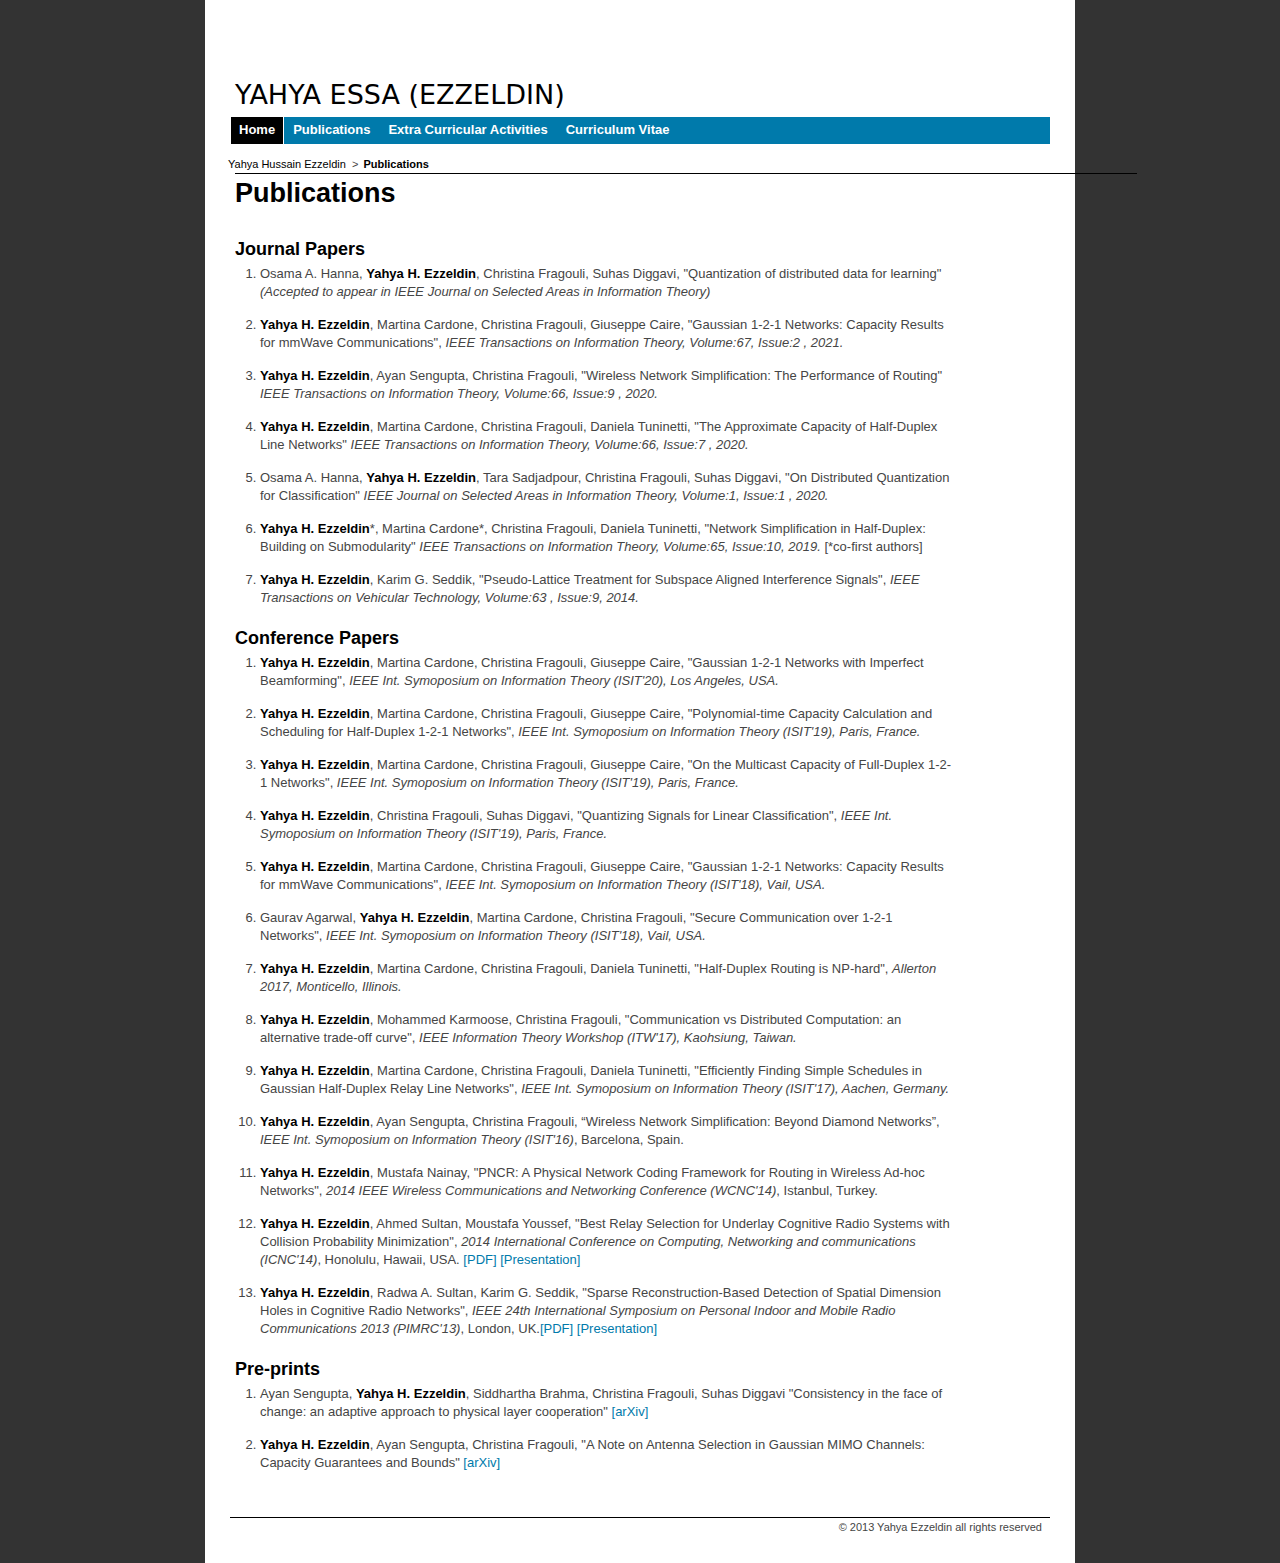
==== commit 4c8dabe3: "Update publications.html" ====
--- a/publications.html
+++ b/publications.html
@@ -127,12 +127,16 @@
 
 	<h3>Journal Papers</h3>
 	<ol class="pub_list">
+		<li> 
+			Osama A. Hanna, <b>Yahya H. Ezzeldin</b>, Christina Fragouli, Suhas Diggavi, 
+			"Quantization of distributed data for learning"
+			<!--<a href="http://arxiv.org/abs/1911.00216">[arXiv]</a>-->
+			<i>(Accepted to appear in IEEE Journal on Selected Areas in Information Theory)</i>
         <li>
 			<b>Yahya H. Ezzeldin</b>, Martina Cardone, Christina Fragouli, Giuseppe Caire, 
 	"Gaussian 1-2-1 Networks: Capacity Results for mmWave Communications",
-			<a href="http://arxiv.org/abs/1801.02553">[arXiv]</a> 
-			<i>(Accepted to appear in IEEE Transactions on Information Theory)</i>		
-		<li> 
+			<i>IEEE Transactions on Information Theory, Volume:67, Issue:2 , 2021.</i>		
+        <li>
 			<b>Yahya H. Ezzeldin</b>, Ayan Sengupta, Christina Fragouli, 
 			"Wireless Network Simplification: The Performance of Routing"
 			<!--<a href="http://arxiv.org/abs/1711.01007">[arXiv]</a>-->
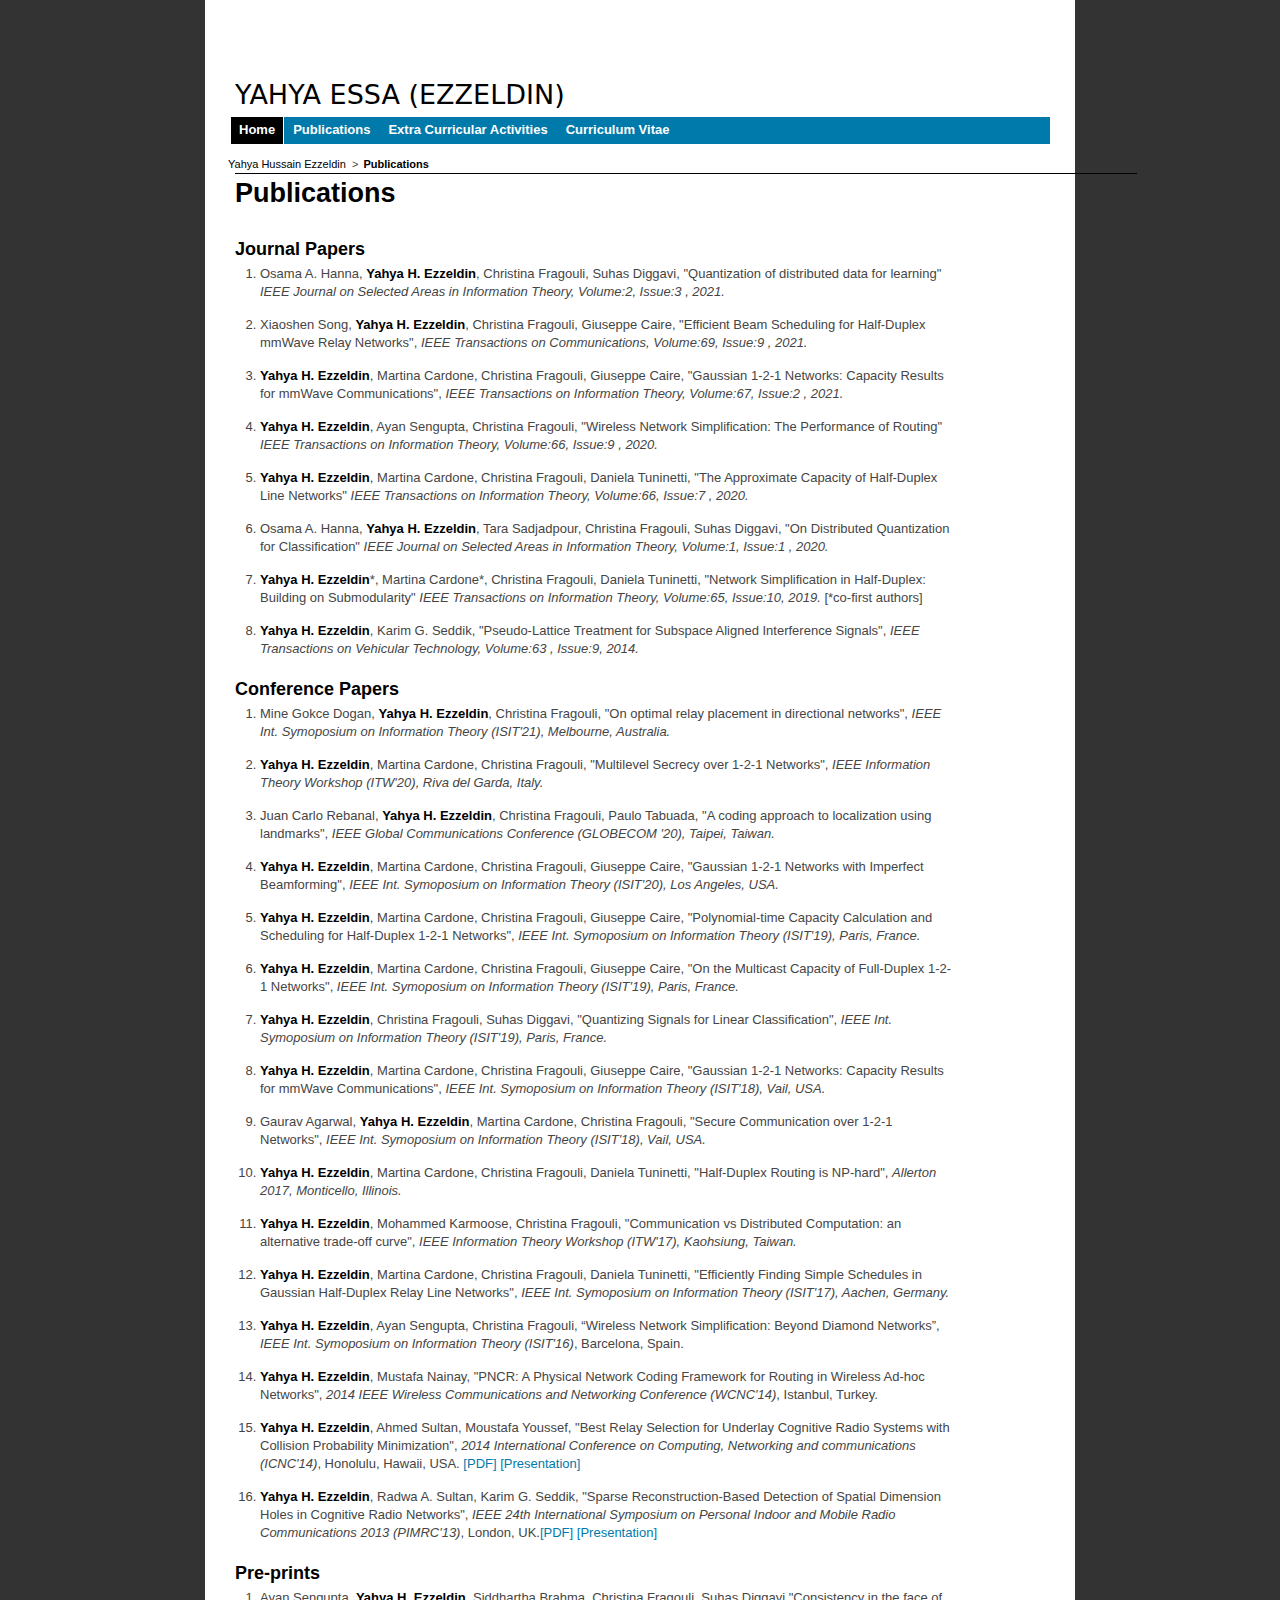
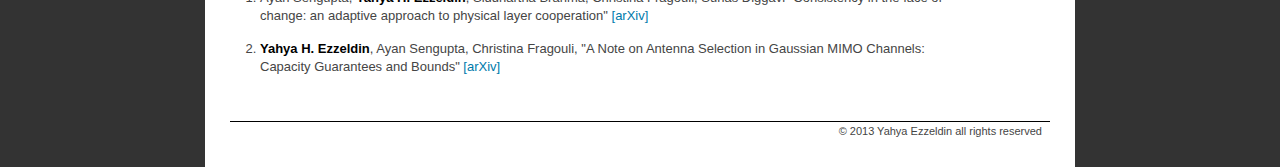
==== commit 89b832a3: "Update publications file" ====
--- a/publications.html
+++ b/publications.html
@@ -130,11 +130,14 @@
 		<li> 
 			Osama A. Hanna, <b>Yahya H. Ezzeldin</b>, Christina Fragouli, Suhas Diggavi, 
 			"Quantization of distributed data for learning"
-			<!--<a href="http://arxiv.org/abs/1911.00216">[arXiv]</a>-->
-			<i>(Accepted to appear in IEEE Journal on Selected Areas in Information Theory)</i>
+			<i> IEEE Journal on Selected Areas in Information Theory, Volume:2, Issue:3 , 2021.</i>
+		<li>
+			Xiaoshen Song, <b>Yahya H. Ezzeldin</b>, Christina Fragouli, Giuseppe Caire, 
+			"Efficient Beam Scheduling for Half-Duplex mmWave Relay Networks",
+			<i>IEEE Transactions on Communications, Volume:69, Issue:9 , 2021.</i>					
         <li>
 			<b>Yahya H. Ezzeldin</b>, Martina Cardone, Christina Fragouli, Giuseppe Caire, 
-	"Gaussian 1-2-1 Networks: Capacity Results for mmWave Communications",
+			"Gaussian 1-2-1 Networks: Capacity Results for mmWave Communications",
 			<i>IEEE Transactions on Information Theory, Volume:67, Issue:2 , 2021.</i>		
         <li>
 			<b>Yahya H. Ezzeldin</b>, Ayan Sengupta, Christina Fragouli, 
@@ -162,55 +165,69 @@
 
     <h3>Conference Papers</h3>
 	<ol class="pub_list">
-				<li>
+		<li>
+			Mine Gokce Dogan, <b>Yahya H. Ezzeldin</b>, Christina Fragouli, 
+			"On optimal relay placement in directional networks",
+			<i>IEEE Int. Symoposium on Information Theory (ISIT'21), Melbourne, Australia.</i>		
+		<li>
+			<b>Yahya H. Ezzeldin</b>, Martina Cardone, Christina Fragouli,
+			"Multilevel Secrecy over 1-2-1 Networks",
+			<i>IEEE Information Theory Workshop (ITW'20), Riva del Garda, Italy.</i>
+		<li>
+			Juan Carlo Rebanal, <b>Yahya H. Ezzeldin</b>, Christina Fragouli, Paulo Tabuada, 
+			"A coding approach to localization using landmarks",
+			<i>IEEE Global Communications Conference (GLOBECOM '20), Taipei, Taiwan.</i>		
+		<li>
 			<b>Yahya H. Ezzeldin</b>, Martina Cardone, Christina Fragouli, Giuseppe Caire, 
 			"Gaussian 1-2-1 Networks with Imperfect Beamforming",
 			<i>IEEE Int. Symoposium on Information Theory (ISIT'20), Los Angeles, USA.</i>		
-                <li>
-		<b>Yahya H. Ezzeldin</b>, Martina Cardone, Christina Fragouli, Giuseppe Caire, 
-		"Polynomial-time Capacity Calculation and Scheduling for Half-Duplex 1-2-1 Networks",
-		<i>IEEE Int. Symoposium on Information Theory (ISIT'19), Paris, France.</i>
-                <li>
-		<b>Yahya H. Ezzeldin</b>, Martina Cardone, Christina Fragouli, Giuseppe Caire, 
-                "On the Multicast Capacity of Full-Duplex 1-2-1 Networks",
-		<i>IEEE Int. Symoposium on Information Theory (ISIT'19), Paris, France.</i>
-                <li>
-		<b>Yahya H. Ezzeldin</b>, Christina Fragouli, Suhas Diggavi, 
-                "Quantizing Signals for Linear Classification",
-		<i>IEEE Int. Symoposium on Information Theory (ISIT'19), Paris, France.</i>
-                <li>
-		<b>Yahya H. Ezzeldin</b>, Martina Cardone, Christina Fragouli, Giuseppe Caire, 
-		"Gaussian 1-2-1 Networks: Capacity Results for mmWave Communications",
-		<i>IEEE Int. Symoposium on Information Theory (ISIT'18), Vail, USA.</i>
-                <li>
-                Gaurav Agarwal, <b>Yahya H. Ezzeldin</b>, Martina Cardone, Christina Fragouli, 
-		"Secure Communication over 1-2-1 Networks",
-		<i>IEEE Int. Symoposium on Information Theory (ISIT'18), Vail, USA.</i>
-		<li> 
-		<b>Yahya H. Ezzeldin</b>, Martina Cardone, Christina Fragouli, Daniela Tuninetti, 
-		"Half-Duplex Routing is NP-hard",
-		<i>Allerton 2017, Monticello, Illinois.</i>
-		<li> 
-		<b>Yahya H. Ezzeldin</b>, Mohammed Karmoose, Christina Fragouli, 
-		"Communication vs Distributed Computation: an alternative trade-off curve",
-		<i>IEEE Information Theory Workshop (ITW'17), Kaohsiung, Taiwan.</i>
-		<li> 
-		<b>Yahya H. Ezzeldin</b>, Martina Cardone, Christina Fragouli, Daniela Tuninetti, 
-		"Efficiently Finding Simple Schedules in Gaussian Half-Duplex Relay Line Networks",
-		<i>IEEE Int. Symoposium on Information Theory (ISIT'17), Aachen, Germany.</i>
-		<!--<a href="http://arxiv.org/abs/1701.04426">[arXiv]</a>-->
-		<li> 
-		<b>Yahya H. Ezzeldin</b>, Ayan Sengupta, Christina Fragouli, 
-		“Wireless Network Simplification: Beyond Diamond Networks”, 
-		<i>IEEE Int. Symoposium on Information Theory (ISIT'16)</i>, Barcelona, Spain.
-
-		<li> 
-		<b>Yahya H. Ezzeldin</b>, Mustafa Nainay, 
-		"PNCR: A Physical Network Coding Framework for Routing in Wireless Ad-hoc Networks", 
-		<i>2014 IEEE Wireless Communications and Networking Conference (WCNC'14)</i>, Istanbul, Turkey.
-
-		<li> <b>Yahya H. Ezzeldin</b>, Ahmed Sultan, Moustafa Youssef, "Best Relay Selection for Underlay Cognitive Radio Systems with Collision Probability Minimization",  <i>2014 International Conference on Computing, Networking and communications (ICNC'14)</i>, Honolulu, Hawaii, USA. <a href="files/best_relay_selection_with_collision_minimization.pdf">[PDF]</a> <a href="files/ICNC_2014_presentation.pdf">[Presentation]</a><br/>
-		<li>  <b>Yahya H. Ezzeldin</b>, Radwa A. Sultan, Karim G. Seddik, "Sparse Reconstruction-Based Detection of Spatial Dimension Holes in Cognitive Radio Networks", <i>IEEE 24th International Symposium on Personal Indoor and Mobile Radio Communications 2013 (PIMRC'13)</i>, London, UK.<a href="files/sparse_detection_spatial_holes_CRNs.pdf">[PDF]</a> <a href="files/PIMRC_2013_presentation.pdf">[Presentation]</a>
+		<li>
+			<b>Yahya H. Ezzeldin</b>, Martina Cardone, Christina Fragouli, Giuseppe Caire, 
+			"Polynomial-time Capacity Calculation and Scheduling for Half-Duplex 1-2-1 Networks",
+			<i>IEEE Int. Symoposium on Information Theory (ISIT'19), Paris, France.</i>
+		<li>
+			<b>Yahya H. Ezzeldin</b>, Martina Cardone, Christina Fragouli, Giuseppe Caire, 
+			"On the Multicast Capacity of Full-Duplex 1-2-1 Networks",
+			<i>IEEE Int. Symoposium on Information Theory (ISIT'19), Paris, France.</i>
+		<li>
+			<b>Yahya H. Ezzeldin</b>, Christina Fragouli, Suhas Diggavi, 
+			"Quantizing Signals for Linear Classification",
+			<i>IEEE Int. Symoposium on Information Theory (ISIT'19), Paris, France.</i>
+		<li>
+			<b>Yahya H. Ezzeldin</b>, Martina Cardone, Christina Fragouli, Giuseppe Caire, 
+			"Gaussian 1-2-1 Networks: Capacity Results for mmWave Communications",
+			<i>IEEE Int. Symoposium on Information Theory (ISIT'18), Vail, USA.</i>
+		<li>
+			Gaurav Agarwal, <b>Yahya H. Ezzeldin</b>, Martina Cardone, Christina Fragouli, 
+			"Secure Communication over 1-2-1 Networks",
+			<i>IEEE Int. Symoposium on Information Theory (ISIT'18), Vail, USA.</i>
+		<li> 
+			<b>Yahya H. Ezzeldin</b>, Martina Cardone, Christina Fragouli, Daniela Tuninetti, 
+			"Half-Duplex Routing is NP-hard",
+			<i>Allerton 2017, Monticello, Illinois.</i>
+		<li> 
+			<b>Yahya H. Ezzeldin</b>, Mohammed Karmoose, Christina Fragouli, 
+			"Communication vs Distributed Computation: an alternative trade-off curve",
+			<i>IEEE Information Theory Workshop (ITW'17), Kaohsiung, Taiwan.</i>
+		<li> 
+			<b>Yahya H. Ezzeldin</b>, Martina Cardone, Christina Fragouli, Daniela Tuninetti, 
+			"Efficiently Finding Simple Schedules in Gaussian Half-Duplex Relay Line Networks",
+			<i>IEEE Int. Symoposium on Information Theory (ISIT'17), Aachen, Germany.</i>
+			<!--<a href="http://arxiv.org/abs/1701.04426">[arXiv]</a>-->
+		<li> 
+			<b>Yahya H. Ezzeldin</b>, Ayan Sengupta, Christina Fragouli, 
+			“Wireless Network Simplification: Beyond Diamond Networks”, 
+			<i>IEEE Int. Symoposium on Information Theory (ISIT'16)</i>, Barcelona, Spain.
+
+		<li> 
+			<b>Yahya H. Ezzeldin</b>, Mustafa Nainay, 
+			"PNCR: A Physical Network Coding Framework for Routing in Wireless Ad-hoc Networks", 
+			<i>2014 IEEE Wireless Communications and Networking Conference (WCNC'14)</i>, Istanbul, Turkey.
+
+		<li> 
+			<b>Yahya H. Ezzeldin</b>, Ahmed Sultan, Moustafa Youssef, "Best Relay Selection for Underlay Cognitive Radio Systems with Collision Probability Minimization",  <i>2014 International Conference on Computing, Networking and communications (ICNC'14)</i>, Honolulu, Hawaii, USA. <a href="files/best_relay_selection_with_collision_minimization.pdf">[PDF]</a> <a href="files/ICNC_2014_presentation.pdf">[Presentation]</a><br/>
+		<li>  
+			<b>Yahya H. Ezzeldin</b>, Radwa A. Sultan, Karim G. Seddik, "Sparse Reconstruction-Based Detection of Spatial Dimension Holes in Cognitive Radio Networks", <i>IEEE 24th International Symposium on Personal Indoor and Mobile Radio Communications 2013 (PIMRC'13)</i>, London, UK.<a href="files/sparse_detection_spatial_holes_CRNs.pdf">[PDF]</a> <a href="files/PIMRC_2013_presentation.pdf">[Presentation]</a>
 
 	</ol>
 
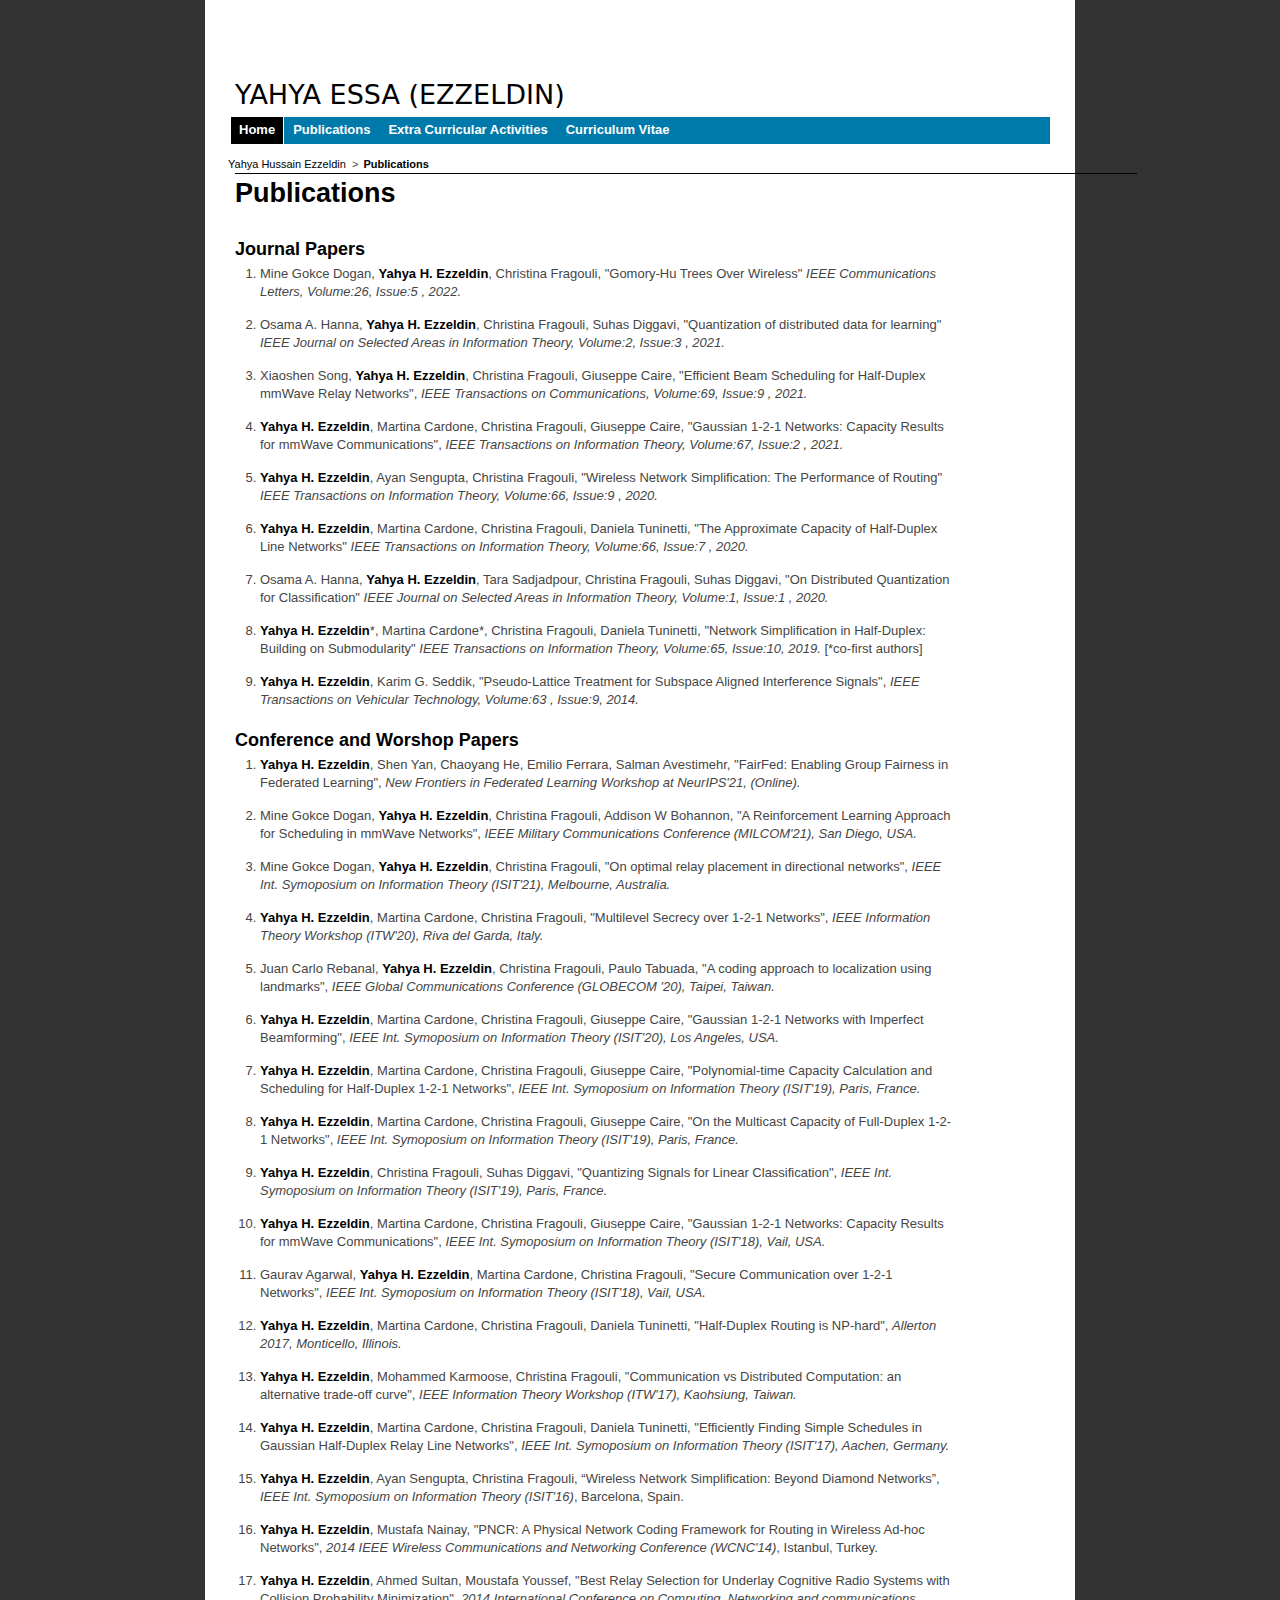
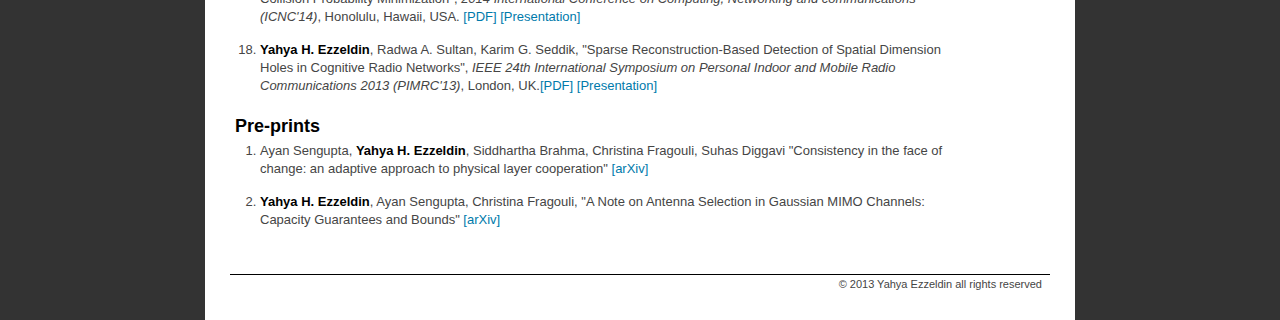
==== commit 593862e6: "Update publications.html" ====
--- a/publications.html
+++ b/publications.html
@@ -128,6 +128,10 @@
 	<h3>Journal Papers</h3>
 	<ol class="pub_list">
 		<li> 
+			Mine Gokce Dogan, <b>Yahya H. Ezzeldin</b>, Christina Fragouli,  
+			"Gomory-Hu Trees Over Wireless"
+			<i> IEEE Communications Letters, Volume:26, Issue:5 , 2022.</i>
+		<li> 
 			Osama A. Hanna, <b>Yahya H. Ezzeldin</b>, Christina Fragouli, Suhas Diggavi, 
 			"Quantization of distributed data for learning"
 			<i> IEEE Journal on Selected Areas in Information Theory, Volume:2, Issue:3 , 2021.</i>
@@ -163,12 +167,20 @@
 			<i>IEEE Transactions on Vehicular Technology, Volume:63 , Issue:9, 2014.</i>
 	</ol>
 
-    <h3>Conference Papers</h3>
+    <h3>Conference and Worshop Papers</h3>
 	<ol class="pub_list">
+		<li>
+			<b>Yahya H. Ezzeldin</b>, Shen Yan, Chaoyang He, Emilio Ferrara, Salman Avestimehr, 
+			"FairFed: Enabling Group Fairness in Federated Learning",
+			<i>New Frontiers in Federated Learning Workshop at NeurIPS'21, (Online).</i>				
+		<li>
+			Mine Gokce Dogan, <b>Yahya H. Ezzeldin</b>, Christina Fragouli, Addison W Bohannon,
+			"A Reinforcement Learning Approach for Scheduling in mmWave Networks",
+			<i> IEEE Military Communications Conference (MILCOM'21), San Diego, USA.</i>		
 		<li>
 			Mine Gokce Dogan, <b>Yahya H. Ezzeldin</b>, Christina Fragouli, 
 			"On optimal relay placement in directional networks",
-			<i>IEEE Int. Symoposium on Information Theory (ISIT'21), Melbourne, Australia.</i>		
+			<i>IEEE Int. Symoposium on Information Theory (ISIT'21), Melbourne, Australia.</i>					
 		<li>
 			<b>Yahya H. Ezzeldin</b>, Martina Cardone, Christina Fragouli,
 			"Multilevel Secrecy over 1-2-1 Networks",
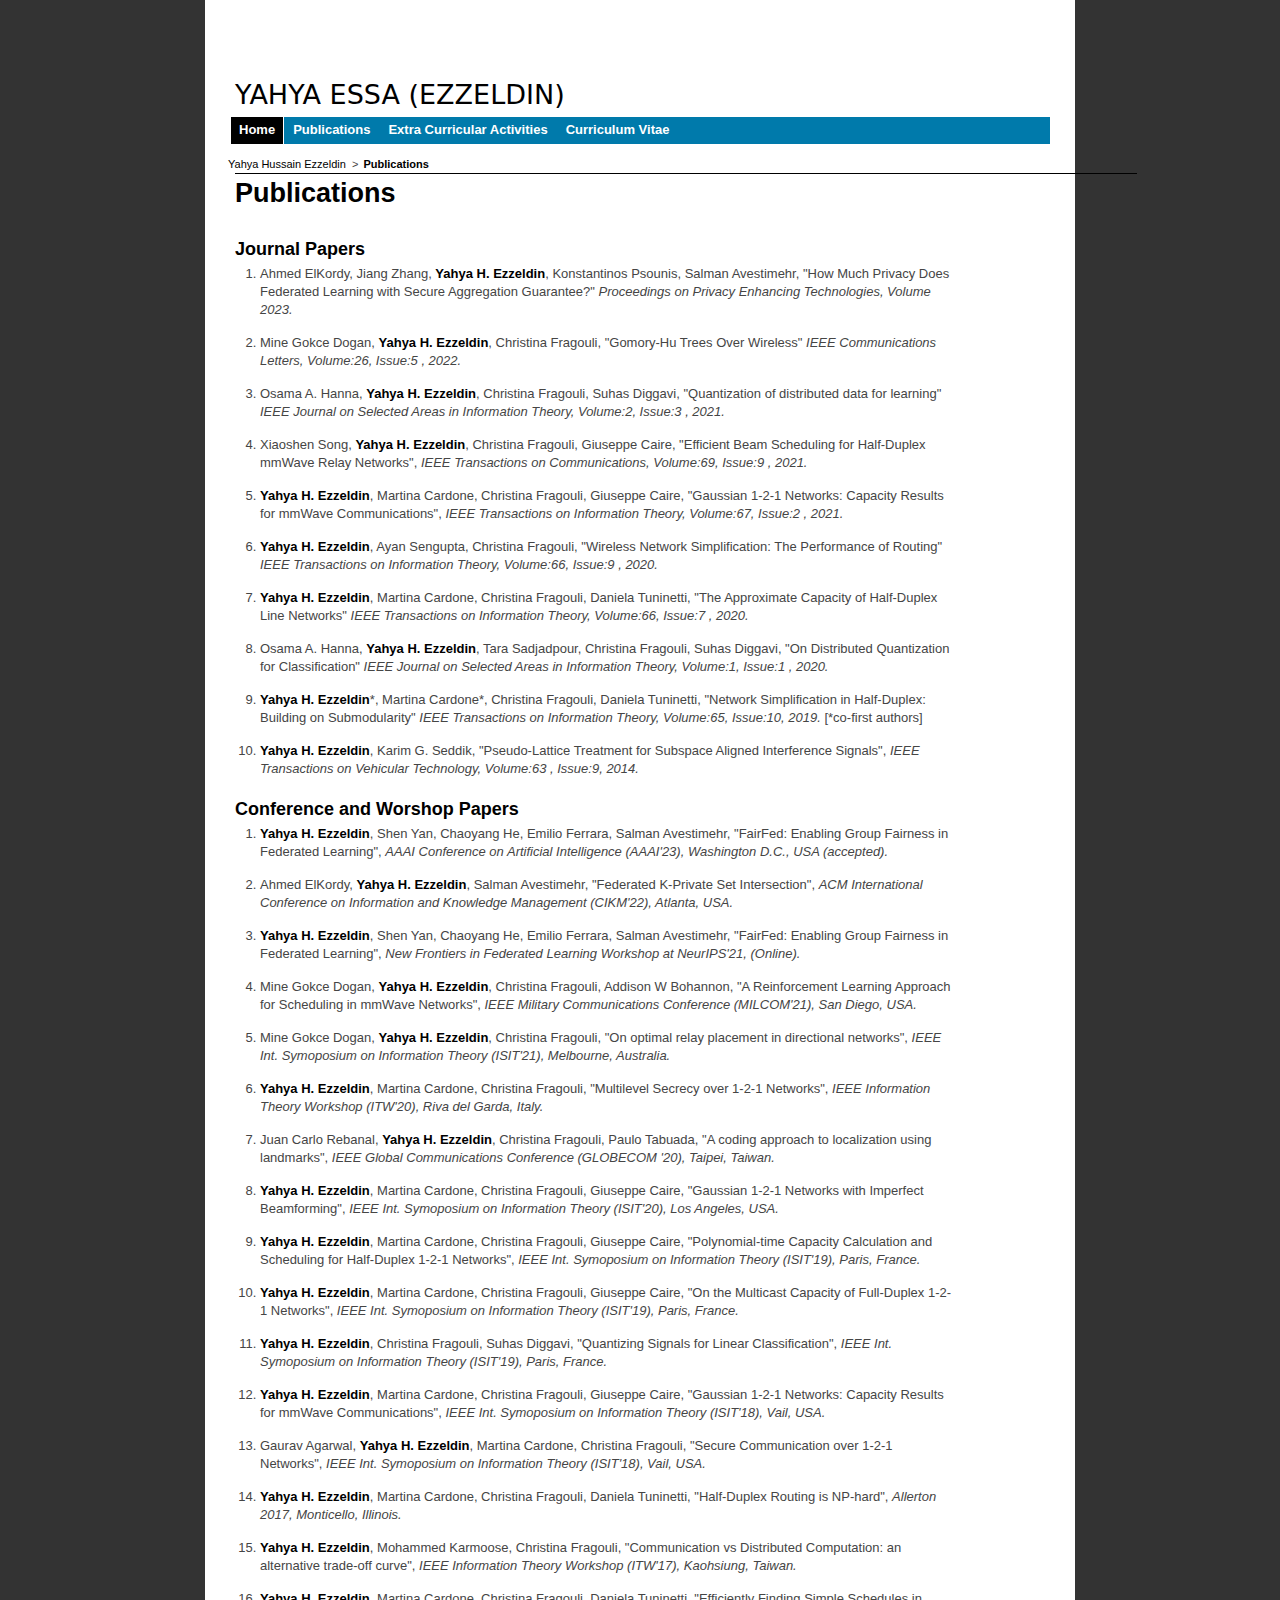
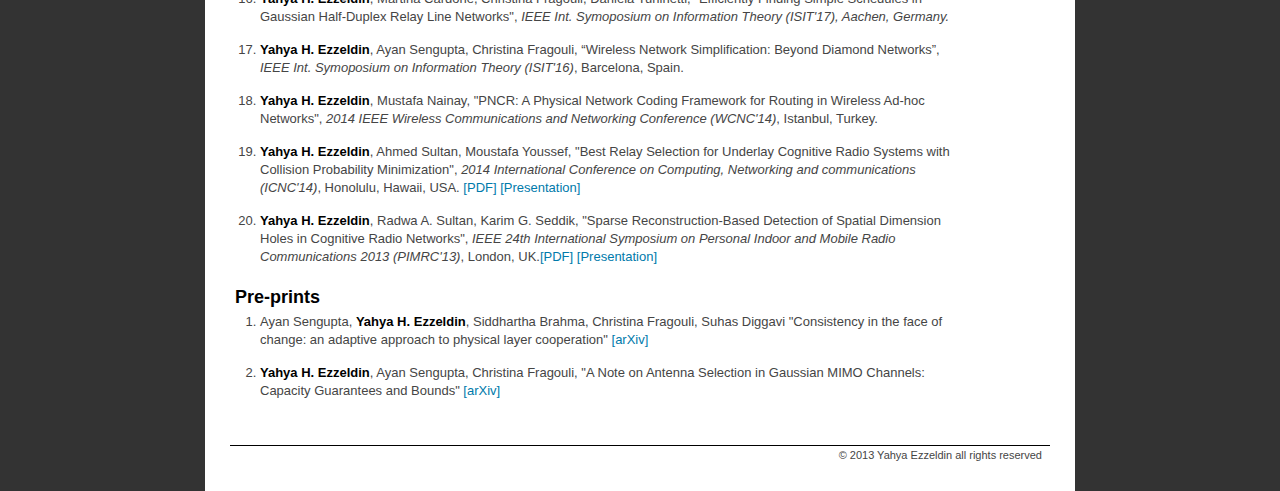
==== commit f9bcddf6: "New publications AAAI 2023" ====
--- a/publications.html
+++ b/publications.html
@@ -128,6 +128,10 @@
 	<h3>Journal Papers</h3>
 	<ol class="pub_list">
 		<li> 
+			Ahmed ElKordy, Jiang Zhang, <b>Yahya H. Ezzeldin</b>, Konstantinos Psounis, Salman Avestimehr,  
+			"How Much Privacy Does Federated Learning with Secure Aggregation Guarantee?"
+			<i> Proceedings on Privacy Enhancing Technologies, Volume 2023.</i>		
+		<li> 
 			Mine Gokce Dogan, <b>Yahya H. Ezzeldin</b>, Christina Fragouli,  
 			"Gomory-Hu Trees Over Wireless"
 			<i> IEEE Communications Letters, Volume:26, Issue:5 , 2022.</i>
@@ -172,6 +176,14 @@
 		<li>
 			<b>Yahya H. Ezzeldin</b>, Shen Yan, Chaoyang He, Emilio Ferrara, Salman Avestimehr, 
 			"FairFed: Enabling Group Fairness in Federated Learning",
+			<i>AAAI Conference on Artificial Intelligence (AAAI'23), Washington D.C., USA (accepted).</i>				
+		<li>
+			Ahmed ElKordy, <b>Yahya H. Ezzeldin</b>, Salman Avestimehr, 
+			"Federated K-Private Set Intersection",
+			<i>ACM International Conference on Information and Knowledge Management (CIKM'22), Atlanta, USA.</i>							
+		<li>
+			<b>Yahya H. Ezzeldin</b>, Shen Yan, Chaoyang He, Emilio Ferrara, Salman Avestimehr, 
+			"FairFed: Enabling Group Fairness in Federated Learning",
 			<i>New Frontiers in Federated Learning Workshop at NeurIPS'21, (Online).</i>				
 		<li>
 			Mine Gokce Dogan, <b>Yahya H. Ezzeldin</b>, Christina Fragouli, Addison W Bohannon,
